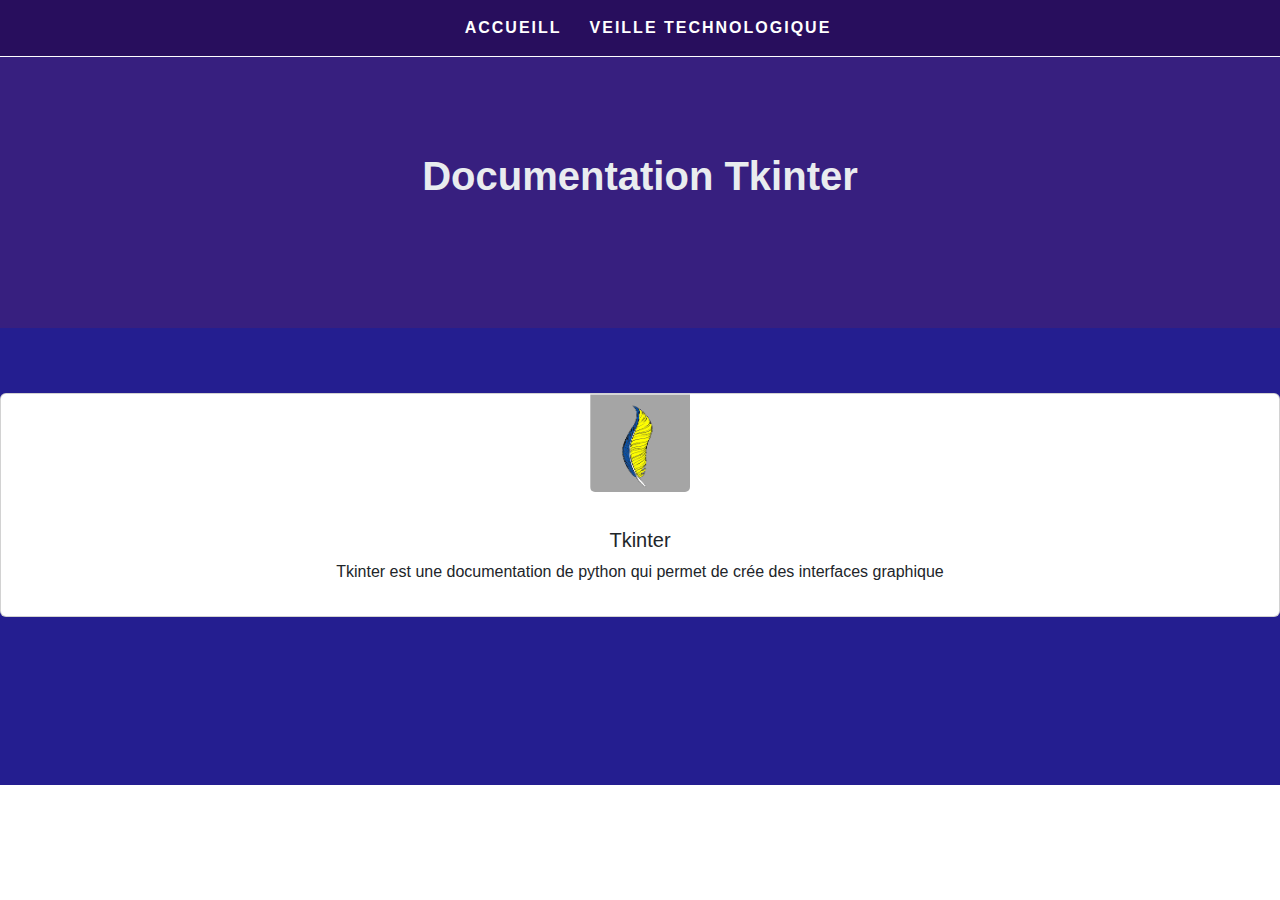
==== VeilleTechnologique.html @ 717443d8 "update VeilleTechnologique.html" ====
<!DOCTYPE html>
<html>
<head>
	<title>PORTFOLIO YASSINE</title>
	<meta charset="utf-8">
	<meta content="width=device-width, initial-scale=1" name="viewport">
	<link href="https://cdn.jsdelivr.net/npm/bootstrap@5.1.3/dist/css/bootstrap.min.css" rel="stylesheet">
	<script src="https://cdn.jsdelivr.net/npm/bootstrap@5.1.3/dist/js/bootstrap.bundle.min.js">
	</script>
	<link href='http://fonts.googleapis.com/css?family=Lato&subset=latin,latin-ext' rel='stylesheet' type='text/css'>
	<link href="css/style.css" rel="stylesheet">
	<script src="js/script.js">
	</script>
</head>
<body class="body" data-bs-spy="scroll" data-bs-target="#mynavbar">
	<nav class="navbar navbar-expand-lg navbar-dark sticky-top" id="mynavbar">
		<div class="container-fluid">
			<a class="navbar-brand" href="#"></a> <button aria-controls="navbarNavAltMarkup" aria-expanded="false" aria-label="Toggle navigation" class="navbar-toggler" data-bs-target="#navbarNavAltMarkup" data-bs-toggle="collapse" type="button"><span class="navbar-toggler-icon"></span></button>
			<div class="collapse navbar-collapse" id="navbarNavAltMarkup">
				<div class="navbar-nav">
					<a class="nav-link" href="index.html">Accueill</a>
					<a class="nav-link" href="VeilleTechnologique.html"> Veille technologique</a>
					
				</div>
			</div>
		</div>
	</nav>
	<section class="container-fluid" id="veilletechno">
		<div class="col-8 col-lg-4 profile-picture"></div>
		<div class="heading">
			<h1 class="h">Documentation Tkinter </h1>
			
		</div>
	</section>
	<section id="Veilletechnologique">
		
		<div class="heading">
			
			<div class="card mb-5">
				<img alt="..." class="card-img-bottom" src="images/tkinter.png">
				<div class="card-body">
					<h5 class="card-title">Tkinter </h5>
					<p class="card-text">Tkinter est une documentation de python qui permet de crée des interfaces graphique </p>
					<p class="card-text"><small class="text-muted"></small></p>
				</div>
			</div>
		
		
</body>
</html>
---- css/style.css ----
/*general*/

.body {
	font-family: sans-serif;
}
.h {
	font-weight: bold;
	color: #e9ecef;
}
.h9 {
	font-weight: bold;
	color: #ececec;
}
section {
	padding: 65px 0 80px 0;
}
section .heading {
	text-align: center;
	padding-bottom: 40px;
}
.divider {
	width: 100px;
	height: 2px;
	background-color: rgb(46, 39, 124);
	margin: 0 auto 20px;
}
#row {
	text-align: center;
}
ul {
	list-style: none;
}
/* Navbar */

.navbar {
	background-color: rgb(40, 14, 93);
	letter-spacing: 2px;
	text-transform: uppercase;
	font-weight: bold;
	border-bottom: 1px solid white;
}
.navbar-nav {
	margin: 0 auto;
	text-align: center;
}
.nav-link {
	color: white !important;
	margin: 0 6px;
}
.nav-link.active, .nav-link:hover {
	background-color: white;
	color: #2caad8 !important;
}
/*Projets*/

#Projets {
	background-color: rgba(34, 82, 114, 0.477);
}
#Veilletechnologique {
	background-color: rgb(36, 30, 144);
}
.card-img-bottom {
	margin: auto;
	margin-bottom: 20px;
}
/*about*/

#about {
	background-color: #1c355b;
	background-image: url("https://images6.alphacoders.com/456/456498.jpg");
	background-image: blur(4px);
}
.profile-picture {
	text-align: center;
	margin: 0px auto 30px;
}

#veilletechno{
	background-color: #371f7f;
}
img {
	max-width: 100px;
	height: auto;
}
#about .heading h1 {
	color: white;
	text-transform: uppercase;
	margin-bottom: 20px;
}
#about .heading h3 {
	margin-bottom: 20px;
}
.heading1 {
	text-align: center;
	margin-bottom: 20px;
	color: rgb(46, 39, 124);
}
.button1 {
	font-weight: bold;
	color: white;
	text-transform: uppercase;
	border: 1px solid white;
	padding: 18px 50px;
	display: inline-block;
	border-radius: 3px;
	text-decoration: none;
	margin-top: 20px;
	transition: all 0.3s ease-in 0s;
	background-color: black;
}
.button1:hover {
	background: white;
	color: #d82c2e;
}
section .heading h2 {
	text-transform: uppercase;
}
#skilss .heading1 h2 {
	color: red;
}
.progress {
	height: 45px;
	margin: 30px 20px;
}
.progress last-child {
	margin-bottom: 0px;
}
.progress-bar {
	background-color: rgb(46, 39, 124);
}
/* EXPERIENCE*/

#experience {
	background-color: rgb(46, 39, 124);
}
#experience .heading h2 {
	color: white;
}
.divider.white {
	background-color: white;
}
.timeline {
	padding: 30px 10px;
	position: relative;
}
.timeline:before {
	content: " ";
	top: 0;
	bottom: 0;
	position: absolute;
	width: 5px;
	background-color: #333;
	left: 50%;
	margin-left: -2.5px;
}
.timeline>li {
	margin-bottom: 20px;
	position: relative;
}
.timeline>li:before, .timeline>li:after {
	content: " ";
	display: table;
}
.timeline>li:after {
	clear: both;
}
.timeline li .timeline-badge {
	color: #d82c2e;
	width: 50px;
	line-height: 50px;
	font-size: 20px;
	text-align: center;
	position: absolute;
	top: 16px;
	left: 50px;
	margin-left: 563px;
	background-color: #ddd;
	border-radius: 50%;
}
.timeline-panel-container {
	width: 50%;
	float: left;
}
.timeline-panel-container-inverted {
	width: 50%;
	float: right;
}
.timeline-panel {
	width: 90%;
	float: right;
	margin-right: 40px;
	border: 1px solid #d4d4d4;
	border-radius: 7px;
	padding: 20px 25px;
	position: relative;
	box-shadow: 0 1px 6px rgba(0.0.0 0.175);
	background-color: #fff;
}
.timeline-panel-container-inverted .timeline-panel {
	float: left;
	margin-left: 40px;
}
.timeline-panel:after {
	position: absolute;
	top: 27px;
	right: -14px;
	display: inline-block;
	border-top: 14px solid transparent;
	border-left: 14px solid #fff;
	border-right: 0 solid #fff;
	border-bottom: 14px solid transparent;
	content: " ";
}
.timeline-panel-container-inverted .timeline-panel:after {
	border-left-width: 0;
	border-right-width: 14px;
	left: -14px;
	right: auto;
}
.timeline-heading h3 {
	margin-top: 5px;
	font-size: 20px;
}
.timeline-heading h4 {
	color: rgb(46, 39, 124);
}
/* EDIC*/

#education .heading1 h2 {
	color: rgb(46, 39, 124);
	margin: 15px 0px;
}
#CONTAINEREDUC {
	margin-left: 1000px;
}
.education-block {
	width: 90%;
	margin: 0 auto;
	text-align: center;
	padding: 30px;
	background: #e9ecef;
	border-radius: 5px;
	border: 1px solid #ccc;
	margin-bottom: 20px;
	margin-left: 50px;
}
.education-block h5 {
	color: #888;
	font-size: 15px;
	margin-bottom: 15px;
}
.education-block h3 {
	color: rgb(46, 39, 124);
	margin: 15px 0px;
}
.education-block span {
	font-size: 35px;
}
/*footer*/

footer {
	background-color: rgb(40, 14, 93);
	padding: 20px 0 40px;
}
.m {
	color: white;
}
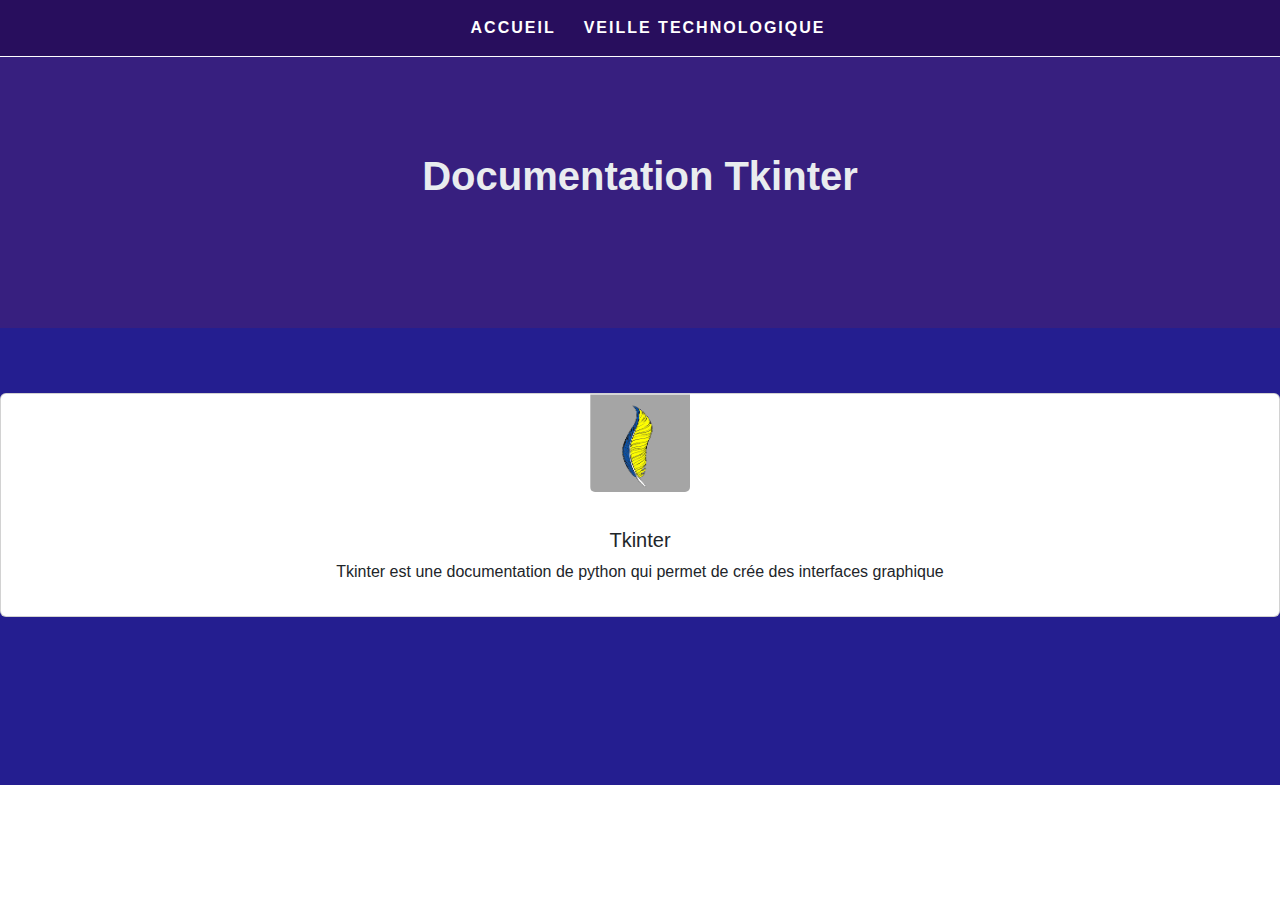
==== commit 0b501cd6: "Update VeilleTechnologique.html" ====
--- a/VeilleTechnologique.html
+++ b/VeilleTechnologique.html
@@ -18,7 +18,7 @@
 			<a class="navbar-brand" href="#"></a> <button aria-controls="navbarNavAltMarkup" aria-expanded="false" aria-label="Toggle navigation" class="navbar-toggler" data-bs-target="#navbarNavAltMarkup" data-bs-toggle="collapse" type="button"><span class="navbar-toggler-icon"></span></button>
 			<div class="collapse navbar-collapse" id="navbarNavAltMarkup">
 				<div class="navbar-nav">
-					<a class="nav-link" href="index.html">Accueill</a>
+					<a class="nav-link" href="index.html">Accueil</a>
 					<a class="nav-link" href="VeilleTechnologique.html"> Veille technologique</a>
 					
 				</div>
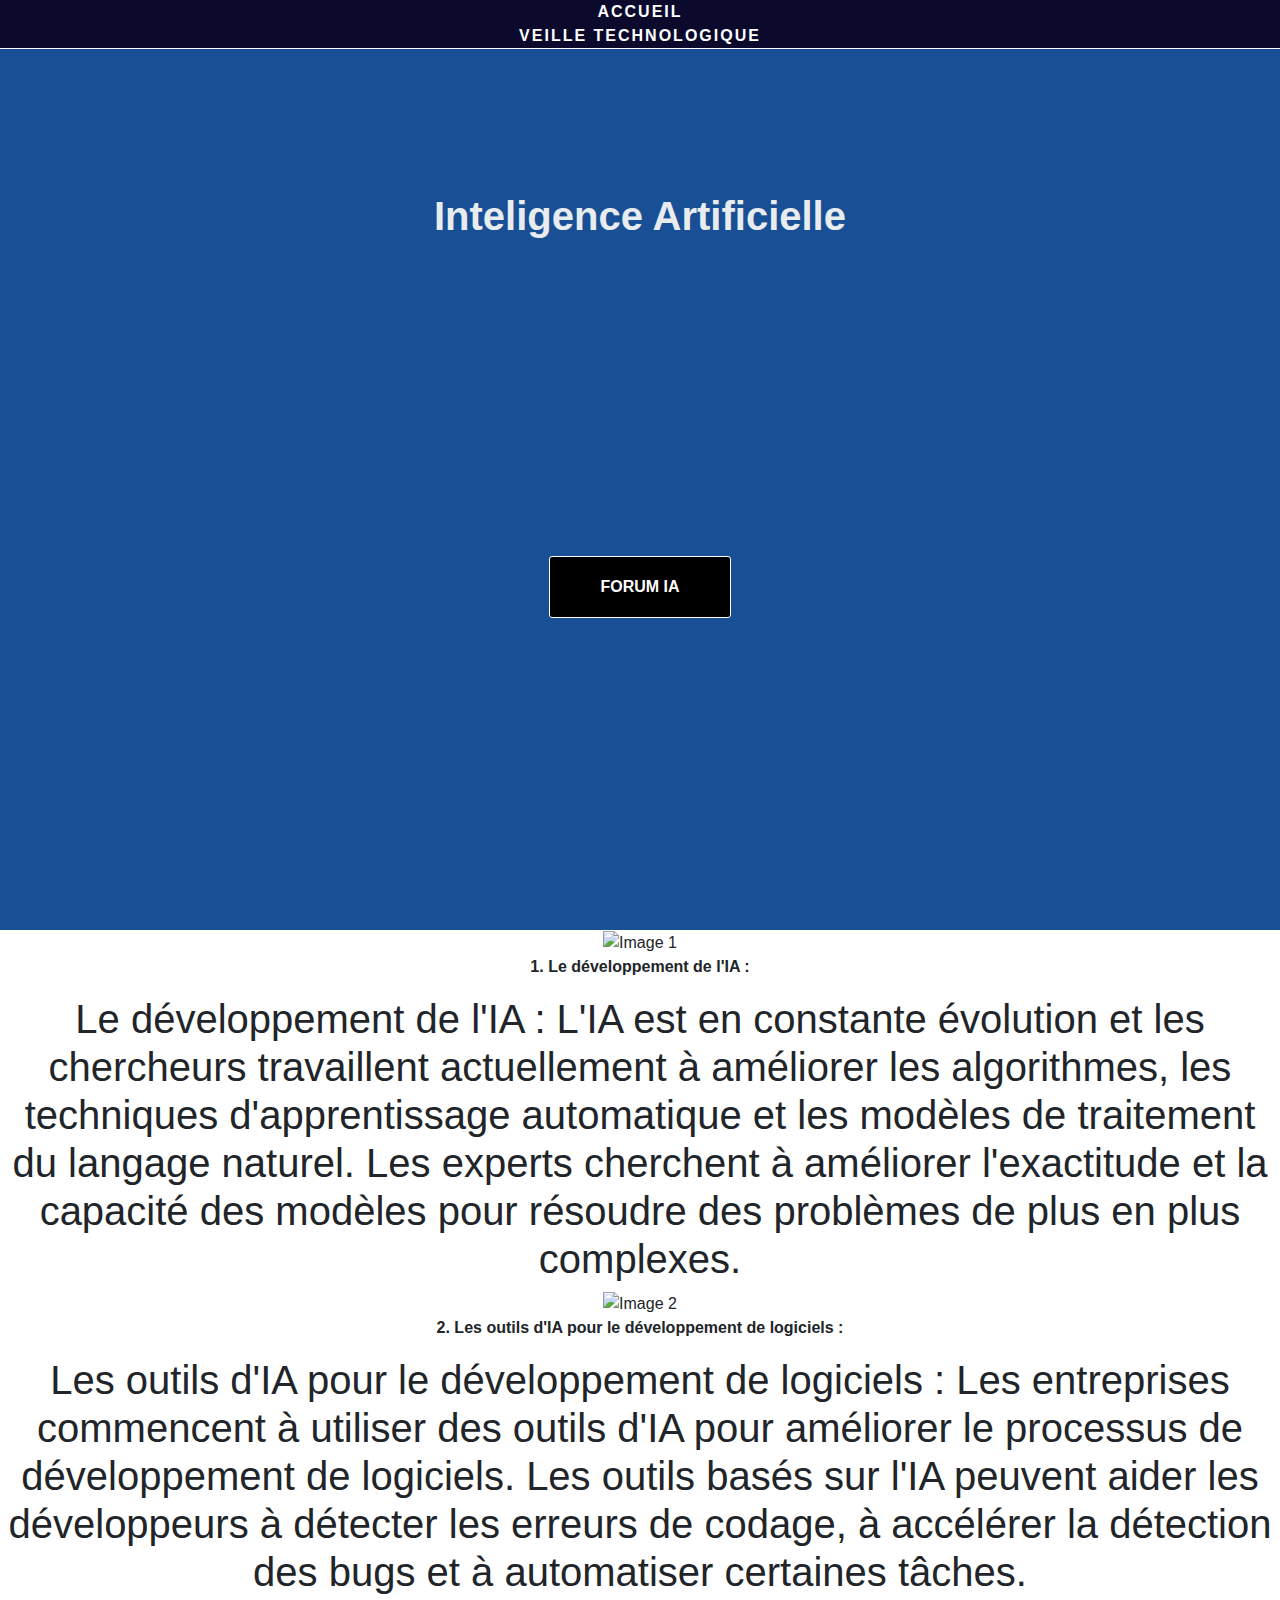
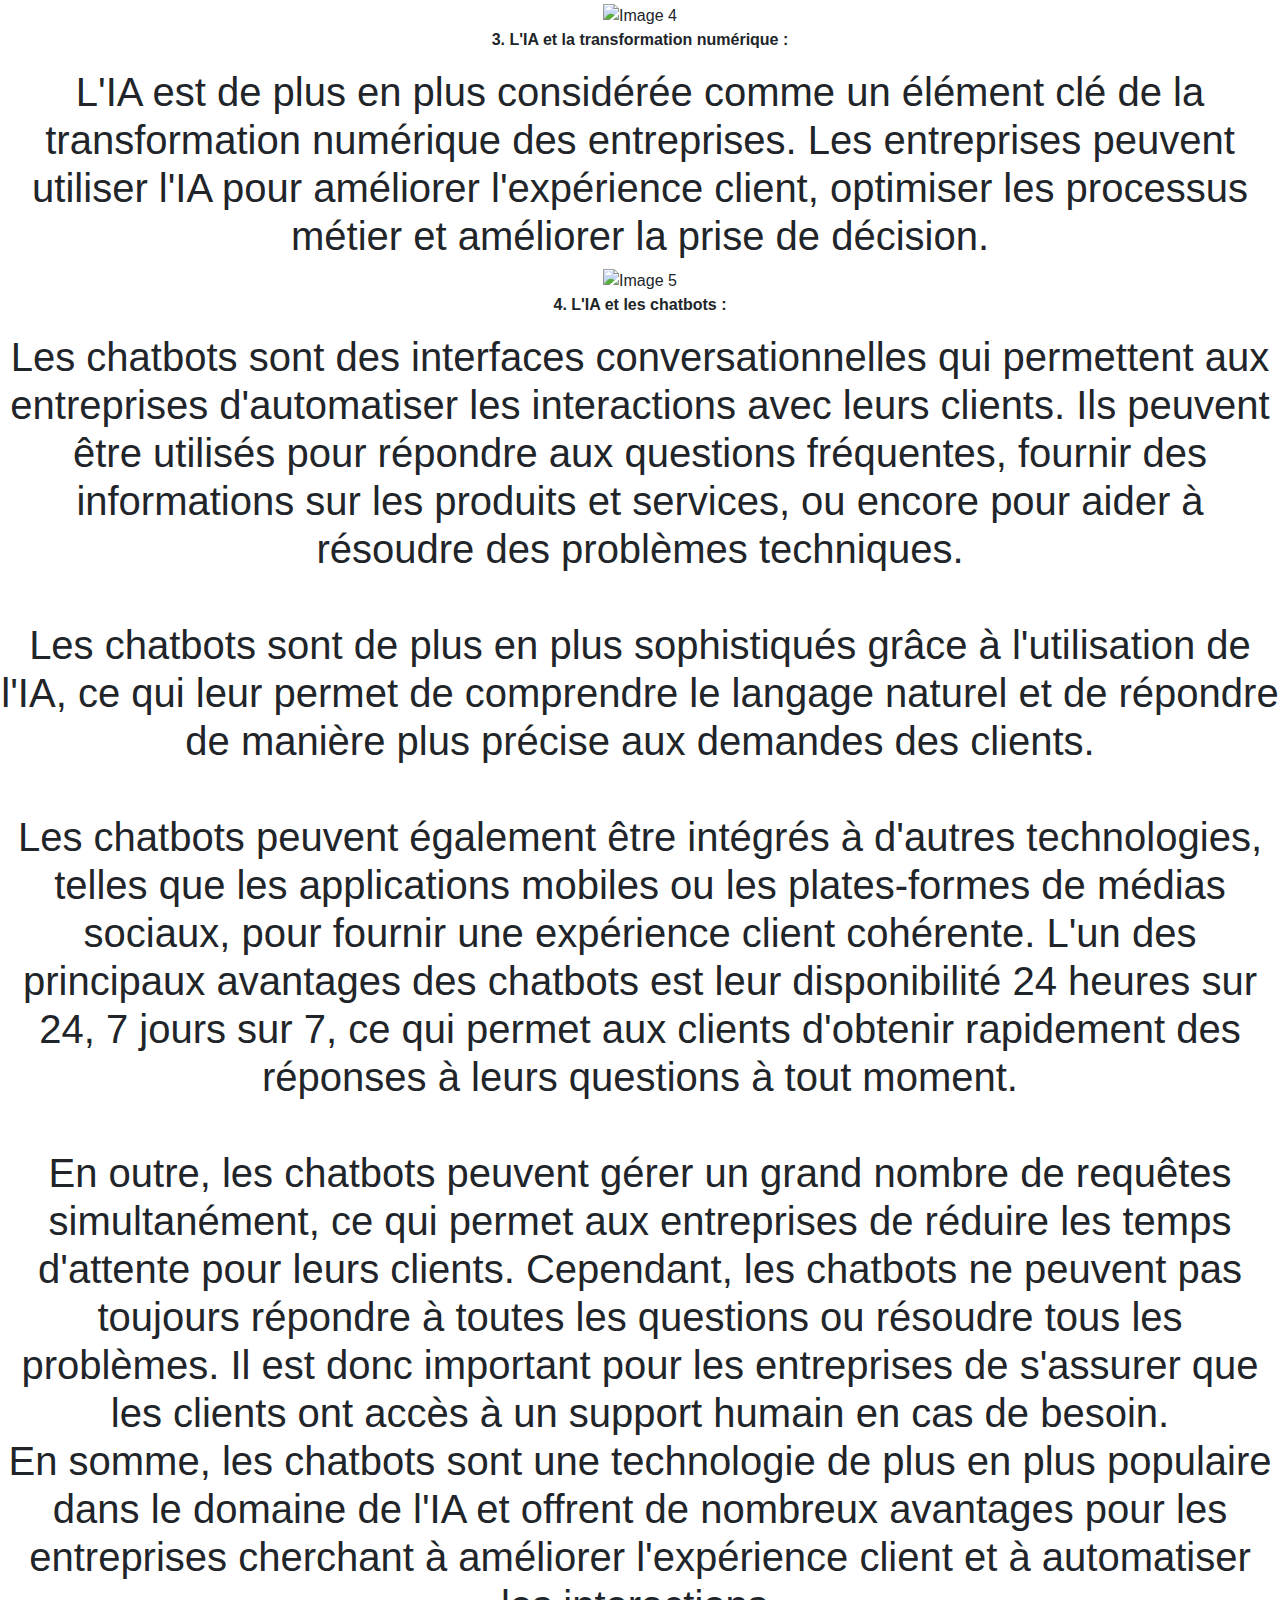
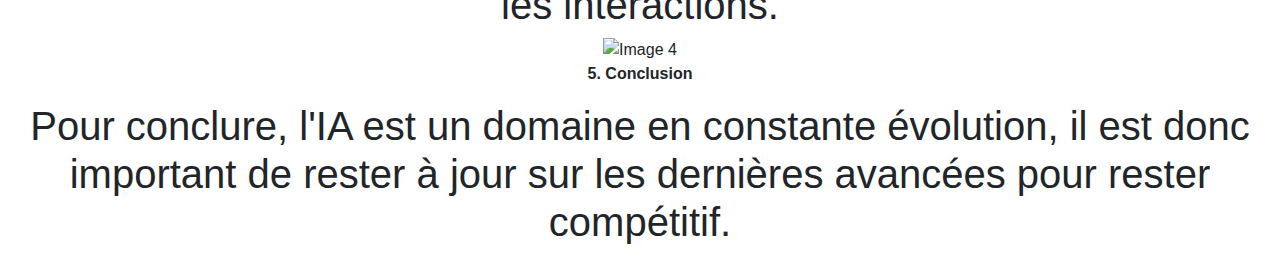
==== commit e8e05e56: "Update VeilleTechnologique.html" ====
--- a/VeilleTechnologique.html
+++ b/VeilleTechnologique.html
@@ -13,38 +13,68 @@
 	</script>
 </head>
 <body class="body" data-bs-spy="scroll" data-bs-target="#mynavbar">
-	<nav class="navbar navbar-expand-lg navbar-dark sticky-top" id="mynavbar">
-		<div class="container-fluid">
-			<a class="navbar-brand" href="#"></a> <button aria-controls="navbarNavAltMarkup" aria-expanded="false" aria-label="Toggle navigation" class="navbar-toggler" data-bs-target="#navbarNavAltMarkup" data-bs-toggle="collapse" type="button"><span class="navbar-toggler-icon"></span></button>
-			<div class="collapse navbar-collapse" id="navbarNavAltMarkup">
-				<div class="navbar-nav">
-					<a class="nav-link" href="index.html">Accueil</a>
-					<a class="nav-link" href="VeilleTechnologique.html"> Veille technologique</a>
-					
-				</div>
-			</div>
+	<nav class="navbarveille" id="mynavbar">
+		<div class="navbar-veille">
+			<a class="nav-link" href="index.html">Accueil</a> <a class="nav-link" href="VeilleTechnologique.html">Veille technologique</a>
 		</div>
 	</nav>
-	<section class="container-fluid" id="veilletechno">
-		<div class="col-8 col-lg-4 profile-picture"></div>
+	<section class="container-fluid" id="veilleimage">
+		<div class="col-8 col-lg-4 profile-picture"><img class="rounded-circle" src=""></div><br>
 		<div class="heading">
-			<h1 class="h">Documentation Tkinter </h1>
-			
-		</div>
+			<h1 class="h">Inteligence Artificielle</h1>
+			<h3 class="h9"></h3><br>
+			<br>
+			<br>
+			<br>
+			<br>
+			<br>
+			<br>
+			<br>
+			<br>
+			<br>
+			<br>
+			<br>
+			<a class=" button1" href="https://www.netapp.com/fr/artificial-intelligence/what-is-artificial-intelligence/#:~:text=L'intelligence%20artificielle%20(IA),agir%20comme%20des%20%C3%AAtres%20humains">Forum IA</a>
+		</div><br>
+		<br>
+		<br>
+		<br>
+		<br>
+		<br>
+		<br>
+		<br>
 	</section>
-	<section id="Veilletechnologique">
-		
-		<div class="heading">
-			
-			<div class="card mb-5">
-				<img alt="..." class="card-img-bottom" src="images/tkinter.png">
-				<div class="card-body">
-					<h5 class="card-title">Tkinter </h5>
-					<p class="card-text">Tkinter est une documentation de python qui permet de crée des interfaces graphique </p>
-					<p class="card-text"><small class="text-muted"></small></p>
-				</div>
-			</div>
-		
-		
+	<div style="text-align:center;">
+		<img alt="Image 1" src="images/dev.jpg" style="width: 100%;">
+		<p class="TITRE">1. Le développement de l'IA :</p>
+		<h1 class="dev">Le développement de l'IA : L'IA est en constante évolution et les chercheurs travaillent actuellement à améliorer les algorithmes, les techniques d'apprentissage automatique et les modèles de traitement du langage naturel. Les experts cherchent à améliorer l'exactitude et la capacité des modèles pour résoudre des problèmes de plus en plus complexes.</h1>
+	</div>
+	<div style="text-align:center;">
+		<img alt="Image 2" src="images/IA2.jpg" style="width:100%;">
+		<p class="TITRE">2. Les outils d'IA pour le développement de logiciels :</p>
+		<h1 class="dev">Les outils d'IA pour le développement de logiciels : Les entreprises commencent à utiliser des outils d'IA pour améliorer le processus de développement de logiciels. Les outils basés sur l'IA peuvent aider les développeurs à détecter les erreurs de codage, à accélérer la détection des bugs et à automatiser certaines tâches.</h1>
+	</div>
+	<div style="text-align:center;">
+		<img alt="Image 4" src="images/IA5.jpg" style="width:50%;">
+		<p class="TITRE">3. L'IA et la transformation numérique :</p>
+		<h1 class="dev">L'IA est de plus en plus considérée comme un élément clé de la transformation numérique des entreprises. Les entreprises peuvent utiliser l'IA pour améliorer l'expérience client, optimiser les processus métier et améliorer la prise de décision.</h1>
+	</div>
+	<div style="text-align:center;">
+		<img alt="Image 5" src="images/IA4.png" style="width:50%;">
+		<p class="TITRE">4. L'IA et les chatbots :</p>
+		<h1 class="dev">Les chatbots sont des interfaces conversationnelles qui permettent aux entreprises d'automatiser les interactions avec leurs clients. Ils peuvent être utilisés pour répondre aux questions fréquentes, fournir des informations sur les produits et services, ou encore pour aider à résoudre des problèmes techniques.<br>
+		<br>
+		Les chatbots sont de plus en plus sophistiqués grâce à l'utilisation de l'IA, ce qui leur permet de comprendre le langage naturel et de répondre de manière plus précise aux demandes des clients.<br>
+		<br>
+		Les chatbots peuvent également être intégrés à d'autres technologies, telles que les applications mobiles ou les plates-formes de médias sociaux, pour fournir une expérience client cohérente. L'un des principaux avantages des chatbots est leur disponibilité 24 heures sur 24, 7 jours sur 7, ce qui permet aux clients d'obtenir rapidement des réponses à leurs questions à tout moment.<br>
+		<br>
+		En outre, les chatbots peuvent gérer un grand nombre de requêtes simultanément, ce qui permet aux entreprises de réduire les temps d'attente pour leurs clients. Cependant, les chatbots ne peuvent pas toujours répondre à toutes les questions ou résoudre tous les problèmes. Il est donc important pour les entreprises de s'assurer que les clients ont accès à un support humain en cas de besoin.<br>
+		En somme, les chatbots sont une technologie de plus en plus populaire dans le domaine de l'IA et offrent de nombreux avantages pour les entreprises cherchant à améliorer l'expérience client et à automatiser les interactions.</h1>
+	</div>
+	<div style="text-align:center;">
+		<img alt="Image 4" src="images/IA6.jpg" style="width:50%;">
+		<p class="TITRE">5. Conclusion</p>
+		<h1 class="dev">Pour conclure, l'IA est un domaine en constante évolution, il est donc important de rester à jour sur les dernières avancées pour rester compétitif.</h1>
+	</div>
 </body>
 </html>
--- a/css/style.css
+++ b/css/style.css
@@ -32,8 +32,22 @@
 }
 /* Navbar */
 
+.navbarveille {
+	background-color: #0B0A2C;
+	letter-spacing: 2px;
+	text-transform: uppercase;
+	font-weight: bold;
+	border-bottom: 1px solid white;
+	text-align: center;
+	margin: 0 6px;
+	margin: 0 auto;
+}
+.veilletexte {
+	background-color: #16CDF6;
+	font-weight: bold;
+}
 .navbar {
-	background-color: rgb(40, 14, 93);
+	background-color: #7142DD;
 	letter-spacing: 2px;
 	text-transform: uppercase;
 	font-weight: bold;
@@ -56,8 +70,10 @@
 #Projets {
 	background-color: rgba(34, 82, 114, 0.477);
 }
+/*Veille technolo
 #Veilletechnologique {
-	background-color: rgb(36, 30, 144);
+	background-image: url("");
+	
 }
 .card-img-bottom {
 	margin: auto;
@@ -67,16 +83,38 @@
 
 #about {
 	background-color: #1c355b;
-	background-image: url("https://images6.alphacoders.com/456/456498.jpg");
+	background-image: url("https://images8.alphacoders.com/123/1239331.jpg");
+	filter: blur(0px);
+}
+
+.profile-picture{
+	filter: blur(15px);
+}
+
+.background-image {
+	backdrop-filter: blur(10px);
+}
+.TITRE {
+	font-weight: bold;
+}
+.dev {
+	border-radius: 10px;
+}
+#veilleimage {
+	background-color: #184f95;
+	background-image: url("https://static.vecteezy.com/ti/vecteur-libre/p3/4627583-hud-metaverse-by-virtual-data-with-artificial-intelligence-analyst-of-future-technology-vectoriel.jpg");
+}
+.profile-picture {
+	text-align: center;
+	margin: 0px auto 30px;
+}
+#container-fluid {
+	background-image: url("https://images8.alphacoders.com/123/1239331.jpg");
 	background-image: blur(4px);
 }
-.profile-picture {
-	text-align: center;
-	margin: 0px auto 30px;
-}
-
-#veilletechno{
-	background-color: #371f7f;
+#veilletechno {
+	background-image: url("https://images8.alphacoders.com/123/1239331.jpg");
+	background-image: blur(4px);
 }
 img {
 	max-width: 100px;
@@ -112,6 +150,10 @@
 	background: white;
 	color: #d82c2e;
 }
+.btn btn primary {
+	background-color: rgb(40, 14, 93);
+	;
+}
 section .heading h2 {
 	text-transform: uppercase;
 }
@@ -126,12 +168,12 @@
 	margin-bottom: 0px;
 }
 .progress-bar {
-	background-color: rgb(46, 39, 124);
+	background-color: #7142DD;
 }
 /* EXPERIENCE*/
 
 #experience {
-	background-color: rgb(46, 39, 124);
+	background-color: #7142DD;
 }
 #experience .heading h2 {
 	color: white;
@@ -259,9 +301,9 @@
 /*footer*/
 
 footer {
-	background-color: rgb(40, 14, 93);
+	background-color: #7142DD;
 	padding: 20px 0 40px;
 }
 .m {
 	color: white;
-}+}
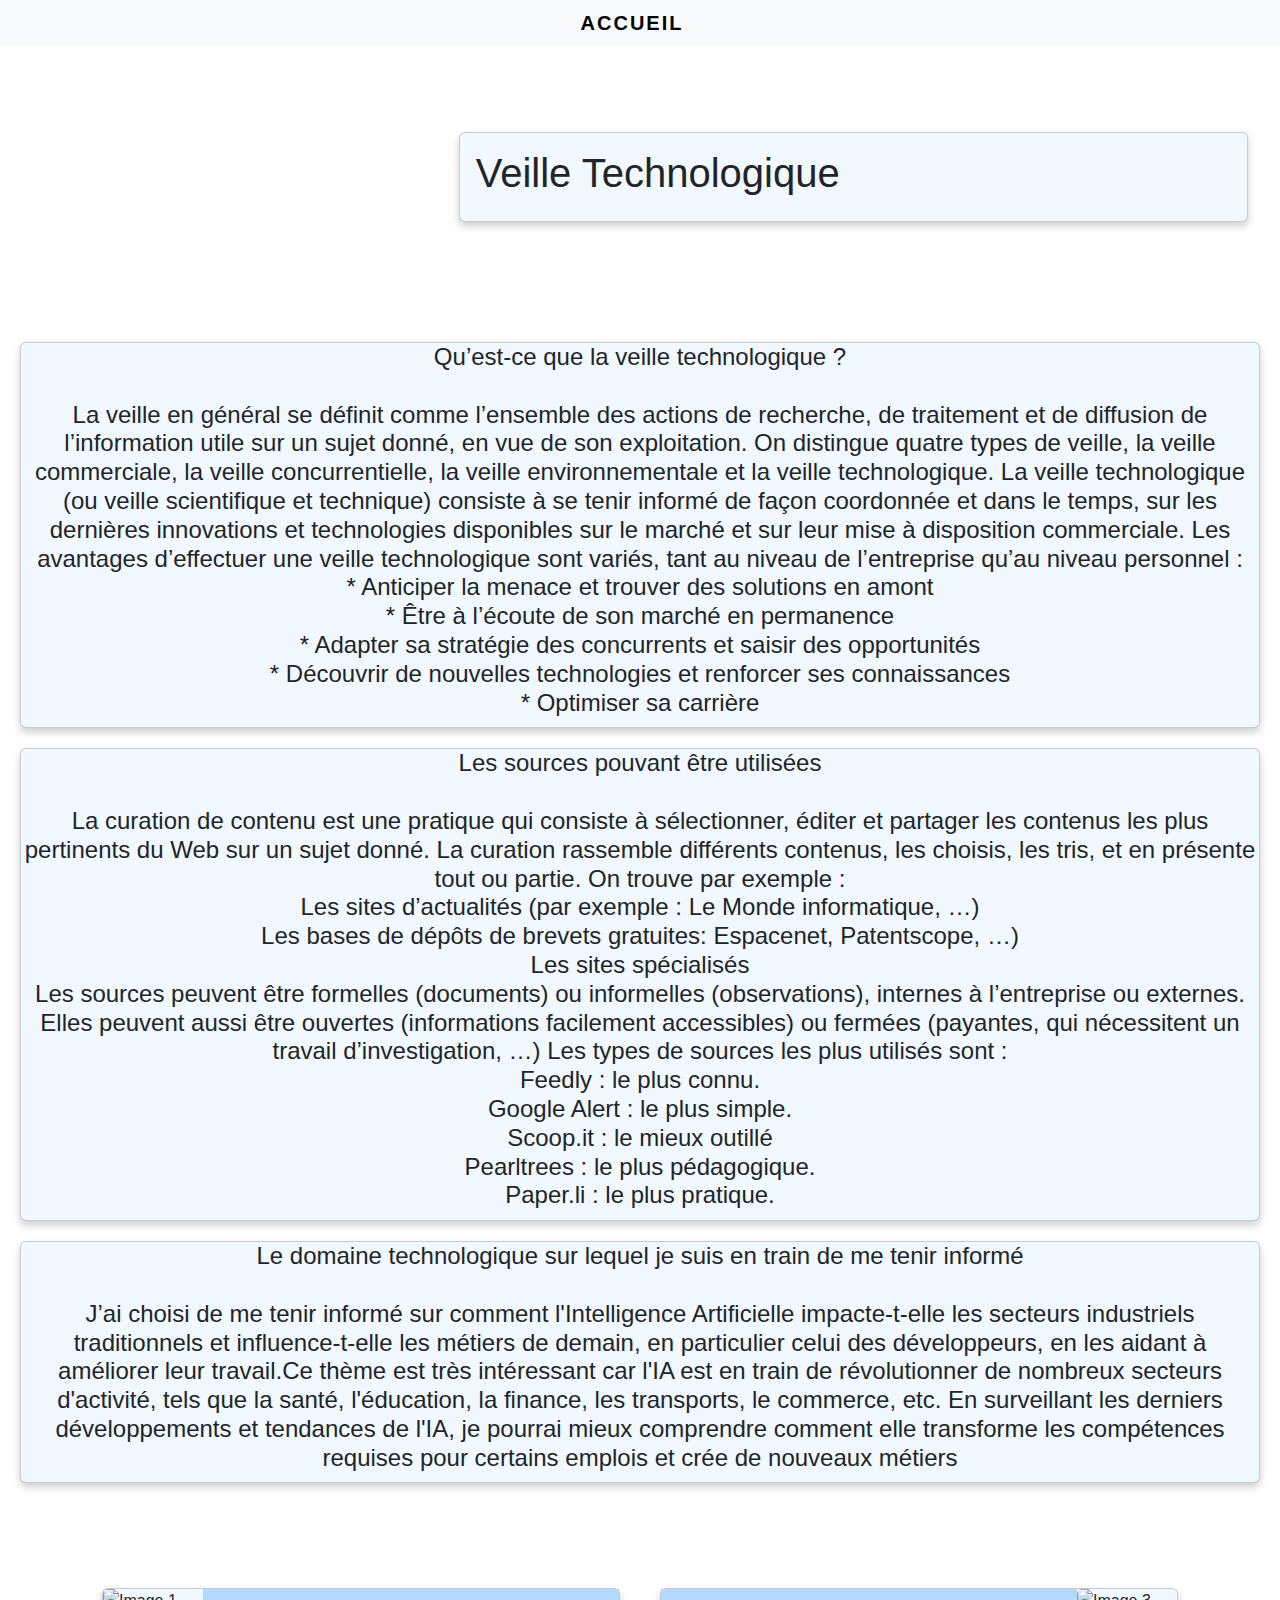
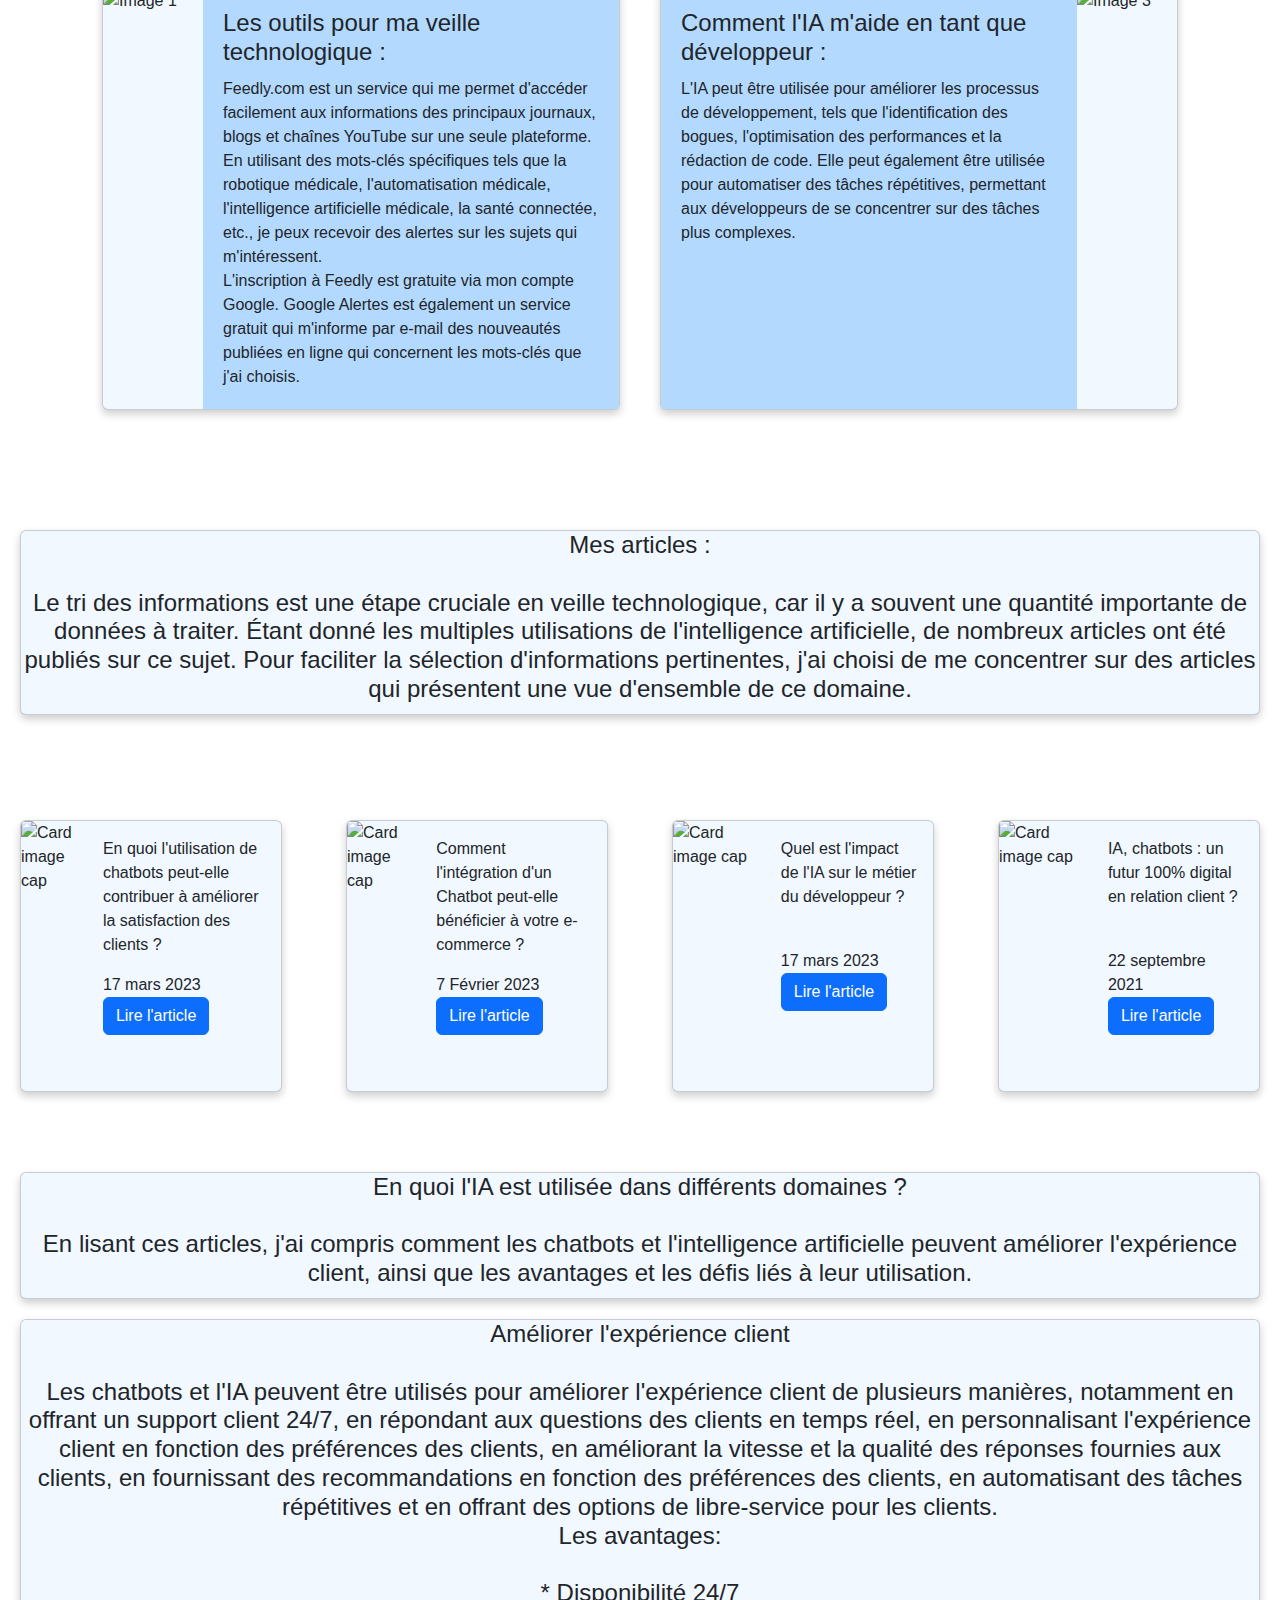
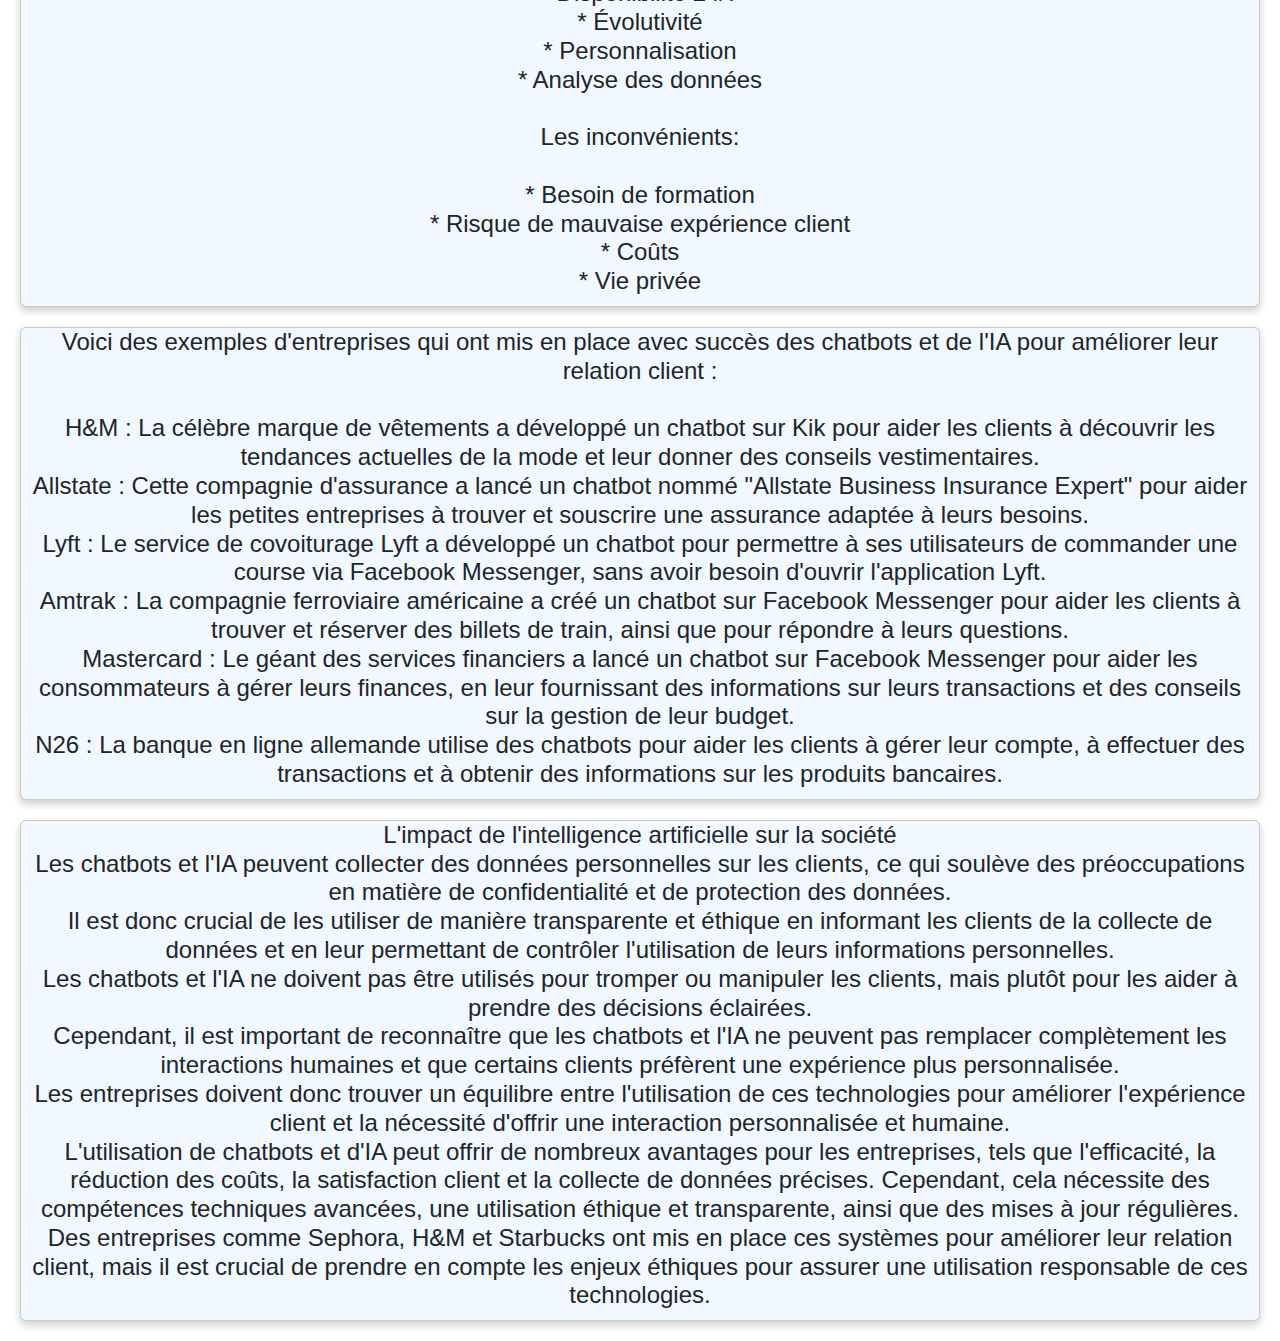
==== commit f3dd0e10: "Update VeilleTechnologique.html" ====
--- a/VeilleTechnologique.html
+++ b/VeilleTechnologique.html
@@ -1,80 +1,309 @@
 <!DOCTYPE html>
 <html>
-<head>
-	<title>PORTFOLIO YASSINE</title>
-	<meta charset="utf-8">
-	<meta content="width=device-width, initial-scale=1" name="viewport">
-	<link href="https://cdn.jsdelivr.net/npm/bootstrap@5.1.3/dist/css/bootstrap.min.css" rel="stylesheet">
-	<script src="https://cdn.jsdelivr.net/npm/bootstrap@5.1.3/dist/js/bootstrap.bundle.min.js">
-	</script>
-	<link href='http://fonts.googleapis.com/css?family=Lato&subset=latin,latin-ext' rel='stylesheet' type='text/css'>
-	<link href="css/style.css" rel="stylesheet">
-	<script src="js/script.js">
-	</script>
-</head>
-<body class="body" data-bs-spy="scroll" data-bs-target="#mynavbar">
-	<nav class="navbarveille" id="mynavbar">
-		<div class="navbar-veille">
-			<a class="nav-link" href="index.html">Accueil</a> <a class="nav-link" href="VeilleTechnologique.html">Veille technologique</a>
-		</div>
-	</nav>
-	<section class="container-fluid" id="veilleimage">
-		<div class="col-8 col-lg-4 profile-picture"><img class="rounded-circle" src=""></div><br>
-		<div class="heading">
-			<h1 class="h">Inteligence Artificielle</h1>
-			<h3 class="h9"></h3><br>
+   <head>
+      <title>PORTFOLIO YASSINE</title>
+      <meta charset="utf-8">
+      <meta content="width=device-width, initial-scale=1" name="viewport">
+      <link href="https://cdn.jsdelivr.net/npm/bootstrap@5.1.3/dist/css/bootstrap.min.css" rel="stylesheet">
+      <script src="https://cdn.jsdelivr.net/npm/bootstrap@5.1.3/dist/js/bootstrap.bundle.min.js"></script>
+      <link href='http://fonts.googleapis.com/css?family=Lato&subset=latin,latin-ext' rel='stylesheet' type='text/css'>
+      <link href="css/style.css" rel="stylesheet">
+      <script src="js/script.js"></script>
+   </head>
+   <body class="body" data-bs-spy="scroll" data-bs-target="#mynavbar">
+      <nav class="navbar navbar-expand-lg navbar-light bg-light" id="mynavbar">
+         <div class="container-fluid">
+            
+            <button class="navbar-toggler" type="button" data-bs-toggle="collapse" data-bs-target="#navbarNav" aria-controls="navbarNav" aria-expanded="false" aria-label="Toggle navigation">
+            <span class="navbar-toggler-icon"></span>
+            </button>
+            <div class="collapse navbar-collapse" id="navbarNav">
+               <ul class="navbar-nav">
+                  <li class="nav-item">
+					 <a class="navbar-brand" href="index.html">Accueil</a>
+                   
+                  </li>
+               </ul>
+            </div>
+         </div>
+      </nav>
+      <section class="container-fluid" style="background-image: url('https://www.euractiv.fr/wp-content/uploads/sites/3/2022/09/shutterstock_2070783284.jpg	');">
+		<!-- contenu de la section -->
+	  
+         <div class="row">
+            <div class="col-12 col-md-6 col-lg-4">
+               
+            </div>
+            <div class="col-12 col-md-6 col-lg-8">
+               <div class="card">
+                  <div class="card-body">
+                     <h1 class="h1">Veille Technologique</h1>
+                     <h3 class="h3"></h3>
+                    <!-- <a class="btn btn-primary" href="https://www.netapp.com/fr/artificial-intelligence/what-is-artificial-intelligence/#:~:text=L'intelligence%20artificielle%20(IA),agir%20comme%20des%20%C3%AAtres%20humains">Forum IA</a> -->
+                  </div>
+               </div>
+            </div>
+         </div>
+      </section>
+	  <style>
+		.card-container {
+		  display: flex;
+		  flex-wrap: wrap;
+		  justify-content: center;
+		  align-items: stretch;
+		}
+		
+		.card {
+		  flex: 1 1 350px;
+		  margin: 20px;
+		  background-color: #f1f8ff;
+		  box-shadow: 0 4px 8px 0 rgba(0, 0, 0, 0.2);
+		}
+		
+		.card:nth-child(odd) {
+		  flex-direction: row;
+		}
+		
+		.card:nth-child(even) {
+		  flex-direction: row-reverse;
+		}
+		
+		.card-img {
+		  flex: 1 1 50%;
+		  height: 100%;
+		}
+		
+		.card-content {
+		  flex: 1 1 50%;
+		  padding: 20px;
+		}
+		
+		.card-title {
+		  font-size: 24px;
+		  margin-bottom: 10px;
+		}
+		
+		.card-text {
+		  font-size: 16px;
+		  line-height: 1.5;
+		}
+		</style>
+
+	<div class="card">
+	
+	  <h5 class="card-title" style="text-align: center;">Qu’est-ce que la veille technologique ? <br> <br>
+
+		La veille en général se définit comme l’ensemble des actions de recherche, de traitement et de diffusion de l’information utile sur un sujet donné, en vue de son exploitation. On distingue quatre types de veille, la veille commerciale, la veille concurrentielle, la veille environnementale et la veille technologique. La veille technologique (ou veille scientifique et technique) consiste à se tenir informé de façon coordonnée et dans le temps, sur les dernières innovations et technologies disponibles sur le marché et sur leur mise à disposition commerciale. Les avantages d’effectuer une veille technologique sont variés, tant au niveau de l’entreprise qu’au niveau personnel : <br>
+		
+			* Anticiper la menace et trouver des solutions en amont<br>
+			* Être à l’écoute de son marché en permanence<br>
+			* Adapter sa stratégie des concurrents et saisir des opportunités<br>
+			* Découvrir de nouvelles technologies et renforcer ses connaissances<br>
+			* 	Optimiser sa carrière
+		</h5>
+	  
+	</div>
+
+	<div class="card">
+	
+		<h5 class="card-title" style="text-align: center;">	Les sources pouvant être utilisées <br> <br>
+  
+		
+
+			La curation de contenu est une pratique qui consiste à sélectionner, éditer et partager les contenus les plus pertinents du Web sur un sujet donné. La curation rassemble différents contenus, les choisis, les tris, et en présente tout ou partie. On trouve par exemple :
+			
+				<br>Les sites d’actualités (par exemple : Le Monde informatique, …)<br>
+				Les bases de dépôts de brevets gratuites: Espacenet, Patentscope, …)<br>
+				Les sites spécialisés<br>
+			
+			Les sources peuvent être formelles (documents) ou informelles (observations), internes à l’entreprise ou externes. Elles peuvent aussi être ouvertes (informations facilement accessibles) ou fermées (payantes, qui nécessitent un travail d’investigation, …) Les types de sources les plus utilisés sont :
 			<br>
-			<br>
-			<br>
-			<br>
-			<br>
-			<br>
-			<br>
-			<br>
-			<br>
-			<br>
-			<br>
-			<a class=" button1" href="https://www.netapp.com/fr/artificial-intelligence/what-is-artificial-intelligence/#:~:text=L'intelligence%20artificielle%20(IA),agir%20comme%20des%20%C3%AAtres%20humains">Forum IA</a>
-		</div><br>
-		<br>
-		<br>
-		<br>
-		<br>
-		<br>
-		<br>
-		<br>
-	</section>
-	<div style="text-align:center;">
-		<img alt="Image 1" src="images/dev.jpg" style="width: 100%;">
-		<p class="TITRE">1. Le développement de l'IA :</p>
-		<h1 class="dev">Le développement de l'IA : L'IA est en constante évolution et les chercheurs travaillent actuellement à améliorer les algorithmes, les techniques d'apprentissage automatique et les modèles de traitement du langage naturel. Les experts cherchent à améliorer l'exactitude et la capacité des modèles pour résoudre des problèmes de plus en plus complexes.</h1>
-	</div>
-	<div style="text-align:center;">
-		<img alt="Image 2" src="images/IA2.jpg" style="width:100%;">
-		<p class="TITRE">2. Les outils d'IA pour le développement de logiciels :</p>
-		<h1 class="dev">Les outils d'IA pour le développement de logiciels : Les entreprises commencent à utiliser des outils d'IA pour améliorer le processus de développement de logiciels. Les outils basés sur l'IA peuvent aider les développeurs à détecter les erreurs de codage, à accélérer la détection des bugs et à automatiser certaines tâches.</h1>
-	</div>
-	<div style="text-align:center;">
-		<img alt="Image 4" src="images/IA5.jpg" style="width:50%;">
-		<p class="TITRE">3. L'IA et la transformation numérique :</p>
-		<h1 class="dev">L'IA est de plus en plus considérée comme un élément clé de la transformation numérique des entreprises. Les entreprises peuvent utiliser l'IA pour améliorer l'expérience client, optimiser les processus métier et améliorer la prise de décision.</h1>
-	</div>
-	<div style="text-align:center;">
-		<img alt="Image 5" src="images/IA4.png" style="width:50%;">
-		<p class="TITRE">4. L'IA et les chatbots :</p>
-		<h1 class="dev">Les chatbots sont des interfaces conversationnelles qui permettent aux entreprises d'automatiser les interactions avec leurs clients. Ils peuvent être utilisés pour répondre aux questions fréquentes, fournir des informations sur les produits et services, ou encore pour aider à résoudre des problèmes techniques.<br>
-		<br>
-		Les chatbots sont de plus en plus sophistiqués grâce à l'utilisation de l'IA, ce qui leur permet de comprendre le langage naturel et de répondre de manière plus précise aux demandes des clients.<br>
-		<br>
-		Les chatbots peuvent également être intégrés à d'autres technologies, telles que les applications mobiles ou les plates-formes de médias sociaux, pour fournir une expérience client cohérente. L'un des principaux avantages des chatbots est leur disponibilité 24 heures sur 24, 7 jours sur 7, ce qui permet aux clients d'obtenir rapidement des réponses à leurs questions à tout moment.<br>
-		<br>
-		En outre, les chatbots peuvent gérer un grand nombre de requêtes simultanément, ce qui permet aux entreprises de réduire les temps d'attente pour leurs clients. Cependant, les chatbots ne peuvent pas toujours répondre à toutes les questions ou résoudre tous les problèmes. Il est donc important pour les entreprises de s'assurer que les clients ont accès à un support humain en cas de besoin.<br>
-		En somme, les chatbots sont une technologie de plus en plus populaire dans le domaine de l'IA et offrent de nombreux avantages pour les entreprises cherchant à améliorer l'expérience client et à automatiser les interactions.</h1>
-	</div>
-	<div style="text-align:center;">
-		<img alt="Image 4" src="images/IA6.jpg" style="width:50%;">
-		<p class="TITRE">5. Conclusion</p>
-		<h1 class="dev">Pour conclure, l'IA est un domaine en constante évolution, il est donc important de rester à jour sur les dernières avancées pour rester compétitif.</h1>
-	</div>
-</body>
-</html>
+				Feedly : le plus connu.<br>
+				Google Alert : le plus simple.<br>
+				Scoop.it : le mieux outillé<br>
+				Pearltrees : le plus pédagogique.<br>
+				Paper.li : le plus pratique.
+			
+		  </h5>
+		
+	  </div>
+
+	  <div class="card">
+	
+		<h5 class="card-title" style="text-align: center;">	 Le domaine technologique sur lequel je suis en train de me tenir informé <br> <br>
+  
+		
+
+			J’ai choisi de me tenir informé sur comment l'Intelligence Artificielle impacte-t-elle les secteurs industriels traditionnels et influence-t-elle les métiers de demain, en particulier celui des développeurs, en les aidant à améliorer leur travail.Ce thème est très intéressant car l'IA est en train de révolutionner de nombreux secteurs d'activité, tels que la santé, l'éducation, la finance, les transports, le commerce, etc. En surveillant les derniers développements et tendances de l'IA, je pourrai mieux comprendre comment elle transforme les compétences requises pour certains emplois et crée de nouveaux métiers
+		  </h5>
+		
+	  </div>
+
+	
+		
+		<section class="container" id="dev">
+
+		  <div class="card-container">
+			<div class="card">
+			  <img class="card-img" src="https://yop.l-frii.com/wp-content/uploads/2023/03/Sans-titre-5-1-1024x683.jpg" alt="Image 1">
+			  <div class="card-content" style="background-color: #b3d9ff">
+				<h5 class="card-title">Les outils pour ma veille technologique :</h5>
+				<p class="card-text">
+					Feedly.com est un service qui me permet d'accéder facilement aux informations des principaux journaux, blogs et chaînes YouTube sur une seule plateforme. <br>En utilisant des mots-clés spécifiques tels que la robotique médicale, l'automatisation médicale, l'intelligence artificielle médicale, la santé connectée, etc., je peux recevoir des alertes sur les sujets qui m'intéressent. <br>L'inscription à Feedly est gratuite via mon compte Google. Google Alertes est également un service gratuit qui m'informe par e-mail des nouveautés publiées en ligne qui concernent les mots-clés que j'ai choisis.
+				</p>
+			  </div>
+			</div>
+
+		
+		
+			
+		
+			<div class="card">
+				<img class="card-img" src="https://www.emlv.fr/wordpress/wp-content/uploads/2019/08/veille_strategique-1280x720.jpg" alt="Image 3" style="width: 80%;">
+				<div class="card-content" style="background-color: #b3d9ff">
+				  <h5 class="card-title">Comment l'IA m'aide en tant que développeur :</h5>
+				  <p class="card-text">L'IA peut être utilisée pour améliorer les processus de développement, tels que l'identification des bogues, l'optimisation des performances et la rédaction de code. Elle peut également être utilisée pour automatiser des tâches répétitives, permettant aux développeurs de se concentrer sur des tâches plus complexes.</p>
+				</div>
+			</div>
+		
+			</section>
+		
+			<div class="card">
+	
+				<h5 class="card-title" style="text-align: center;">	Mes articles : <br> <br>
+		  
+				
+		
+					Le tri des informations est une étape cruciale en veille technologique, car il y a souvent une quantité importante de données à traiter. Étant donné les multiples utilisations de l'intelligence artificielle, de nombreux articles ont été publiés sur ce sujet. Pour faciliter la sélection d'informations pertinentes, j'ai choisi de me concentrer sur des articles qui présentent une vue d'ensemble de ce domaine.
+				
+			  </div>
+			  <section>
+				<div class="d-flex justify-content-center">
+					<div class="row">
+					  <div class="col-md-3">
+						<div class="card h-100">
+						  <img class="card-img-top" src="https://www.aezion.com/wp-content/uploads/2020/06/AI-Bots-1000x675-1.jpg" alt="Card image cap">
+						  <div class="card-body">
+							<p class="card-text">En quoi l'utilisation de chatbots peut-elle contribuer à améliorer la satisfaction des clients ?</p>
+							<a>17 mars 2023</a><br>
+							<a href="https://www.processmaker.com/fr/blog/how-chatbots-improve-customer-experience/" class="btn btn-primary">Lire l'article</a>
+						  </div>
+						</div>
+					  </div>
+					  <div class="col-md-3">
+						<div class="card h-100">
+						  <img class="card-img-top" src="https://itsocial.fr/wp-content/uploads/2020/03/iStock-981506980.jpg" alt="Card image cap">
+						  <div class="card-body">
+							<p class="card-text">Comment l'intégration d'un Chatbot peut-elle bénéficier à votre e-commerce ? </p>
+							<a>7 Février 2023</a> <br> 
+							<a href="https://www.cm.com/fr-fr/blog/ecommerce-chatbot-integrations/" class="btn btn-primary">Lire l'article</a>
+						  </div>
+						</div>
+					  </div>
+					  <div class="col-md-3">
+						<div class="card h-100">
+						  <img class="card-img-top" src="https://www.tresfacile.net/wp-content/uploads/2023/03/AI-ML.png" alt="Card image cap">
+						  <div class="card-body">
+							<p class="card-text">Quel est l'impact de l'IA sur le métier du développeur ?</p>
+							<br><a>17 mars 2023</a><br>
+							<a href="https://www.tresfacile.net/impact-de-lia-sur-le-metier-du-developpeur/" class="btn btn-primary">Lire l'article</a>
+						  </div>
+						</div>
+					  </div>
+					  <div class="col-md-3">
+						<div class="card h-100">
+						  <img class="card-img-top" src="https://res.cloudinary.com/generation/image/upload/w_1150,q_auto,f_auto/france/2020/10/photos-hobby-jIBMSMs4_kA-unsplash.jpg" alt="Card image cap">
+						  <div class="card-body">
+							<p class="card-text">IA, chatbots : un futur 100% digital en relation client ?</p>
+							<br><a> 22 septembre 2021</a><br>
+							<a href="https://www.relationclientmag.fr/Thematique/techno-ux-1256/solutions-2160/Breves/Avec-bots-nouvelle-generation-dynamise-relation-client-363972.htm" class="btn btn-primary">Lire l'article</a>
+						  </div>
+						</div>
+					  </div>
+					</div>
+				  </div>
+				  
+				  
+			  </section>
+
+			  <div class="card">
+	
+				<h5 class="card-title" style="text-align: center;">	En quoi l'IA est utilisée dans différents domaines ? <br> <br>
+		  
+				
+		
+					En lisant ces articles, j'ai compris comment les chatbots et l'intelligence artificielle peuvent améliorer l'expérience client, ainsi que les avantages et les défis liés à leur utilisation.
+				
+			  </div>
+
+			  <div class="card">
+	
+				<h5 class="card-title" style="text-align: center;">	
+					Améliorer l'expérience client <br> <br>
+		  
+				
+					
+
+					Les chatbots et l'IA peuvent être utilisés pour améliorer l'expérience client de plusieurs manières, notamment en offrant un support client 24/7, en répondant aux questions des clients en temps réel, en personnalisant l'expérience client en fonction des préférences des clients, en améliorant la vitesse et la qualité des réponses fournies aux clients, en fournissant des recommandations en fonction des préférences des clients, en automatisant des tâches répétitives et en offrant des options de libre-service pour les clients.
+					<br>Les avantages:<br> <br>
+					
+						* Disponibilité 24/7<br>
+						* Évolutivité<br>
+						* Personnalisation<br>
+						* Analyse des données<br><br>
+					
+					Les inconvénients:<br> <br>
+					
+						* Besoin de formation<br>
+						* Risque de mauvaise expérience client<br>
+						* Coûts<br>
+						* Vie privée<br>
+				
+			  </div>
+
+			  <div class="card">
+	
+				<h5 class="card-title" style="text-align: center;">	
+					Voici des exemples d'entreprises qui ont mis en place avec succès des chatbots et de l'IA pour améliorer leur relation client : <br> <br>
+		  
+				
+					H&M : La célèbre marque de vêtements a développé un chatbot sur Kik pour aider les clients à découvrir les tendances actuelles de la mode et leur donner des conseils vestimentaires.<br>
+Allstate : Cette compagnie d'assurance a lancé un chatbot nommé "Allstate Business Insurance Expert" pour aider les petites entreprises à trouver et souscrire une assurance adaptée à leurs besoins.<br>
+Lyft : Le service de covoiturage Lyft a développé un chatbot pour permettre à ses utilisateurs de commander une course via Facebook Messenger, sans avoir besoin d'ouvrir l'application Lyft.<br>
+Amtrak : La compagnie ferroviaire américaine a créé un chatbot sur Facebook Messenger pour aider les clients à trouver et réserver des billets de train, ainsi que pour répondre à leurs questions.<br>
+Mastercard : Le géant des services financiers a lancé un chatbot sur Facebook Messenger pour aider les consommateurs à gérer leurs finances, en leur fournissant des informations sur leurs transactions et des conseils sur la gestion de leur budget.<br>
+
+N26 : La banque en ligne allemande utilise des chatbots pour aider les clients à gérer leur compte, à effectuer des transactions et à obtenir des informations sur les produits bancaires.
+				
+			  </div>
+
+
+			
+			  <div class="card">
+	
+				<h5 class="card-title" style="text-align: center;">	
+					
+					L'impact de l'intelligence artificielle sur la société <br>
+
+					Les chatbots et l'IA peuvent collecter des données personnelles sur les clients, ce qui soulève des préoccupations en matière de confidentialité et de protection des données.<br> Il est donc crucial de les utiliser de manière transparente et éthique en informant les clients de la collecte de données et en leur permettant de contrôler l'utilisation de leurs informations personnelles.<br> Les chatbots et l'IA ne doivent pas être utilisés pour tromper ou manipuler les clients, mais plutôt pour les aider à prendre des décisions éclairées.<br>
+
+Cependant, il est important de reconnaître que les chatbots et l'IA ne peuvent pas remplacer complètement les interactions humaines et que certains clients préfèrent une expérience plus personnalisée.<br> Les entreprises doivent donc trouver un équilibre entre l'utilisation de ces technologies pour améliorer l'expérience client et la nécessité d'offrir une interaction personnalisée et humaine.<br>
+
+L'utilisation de chatbots et d'IA peut offrir de nombreux avantages pour les entreprises, tels que l'efficacité, la réduction des coûts, la satisfaction client et la collecte de données précises. Cependant, cela nécessite des compétences techniques avancées, une utilisation éthique et transparente, ainsi que des mises à jour régulières. <br>Des entreprises comme Sephora, H&M et Starbucks ont mis en place ces systèmes pour améliorer leur relation client, mais il est crucial de prendre en compte les enjeux éthiques pour assurer une utilisation responsable de ces technologies.
+				
+			  </div>
+
+
+		
+
+		
+			
+
+			  
+
+			  
+			
+
+			 
+
+		    
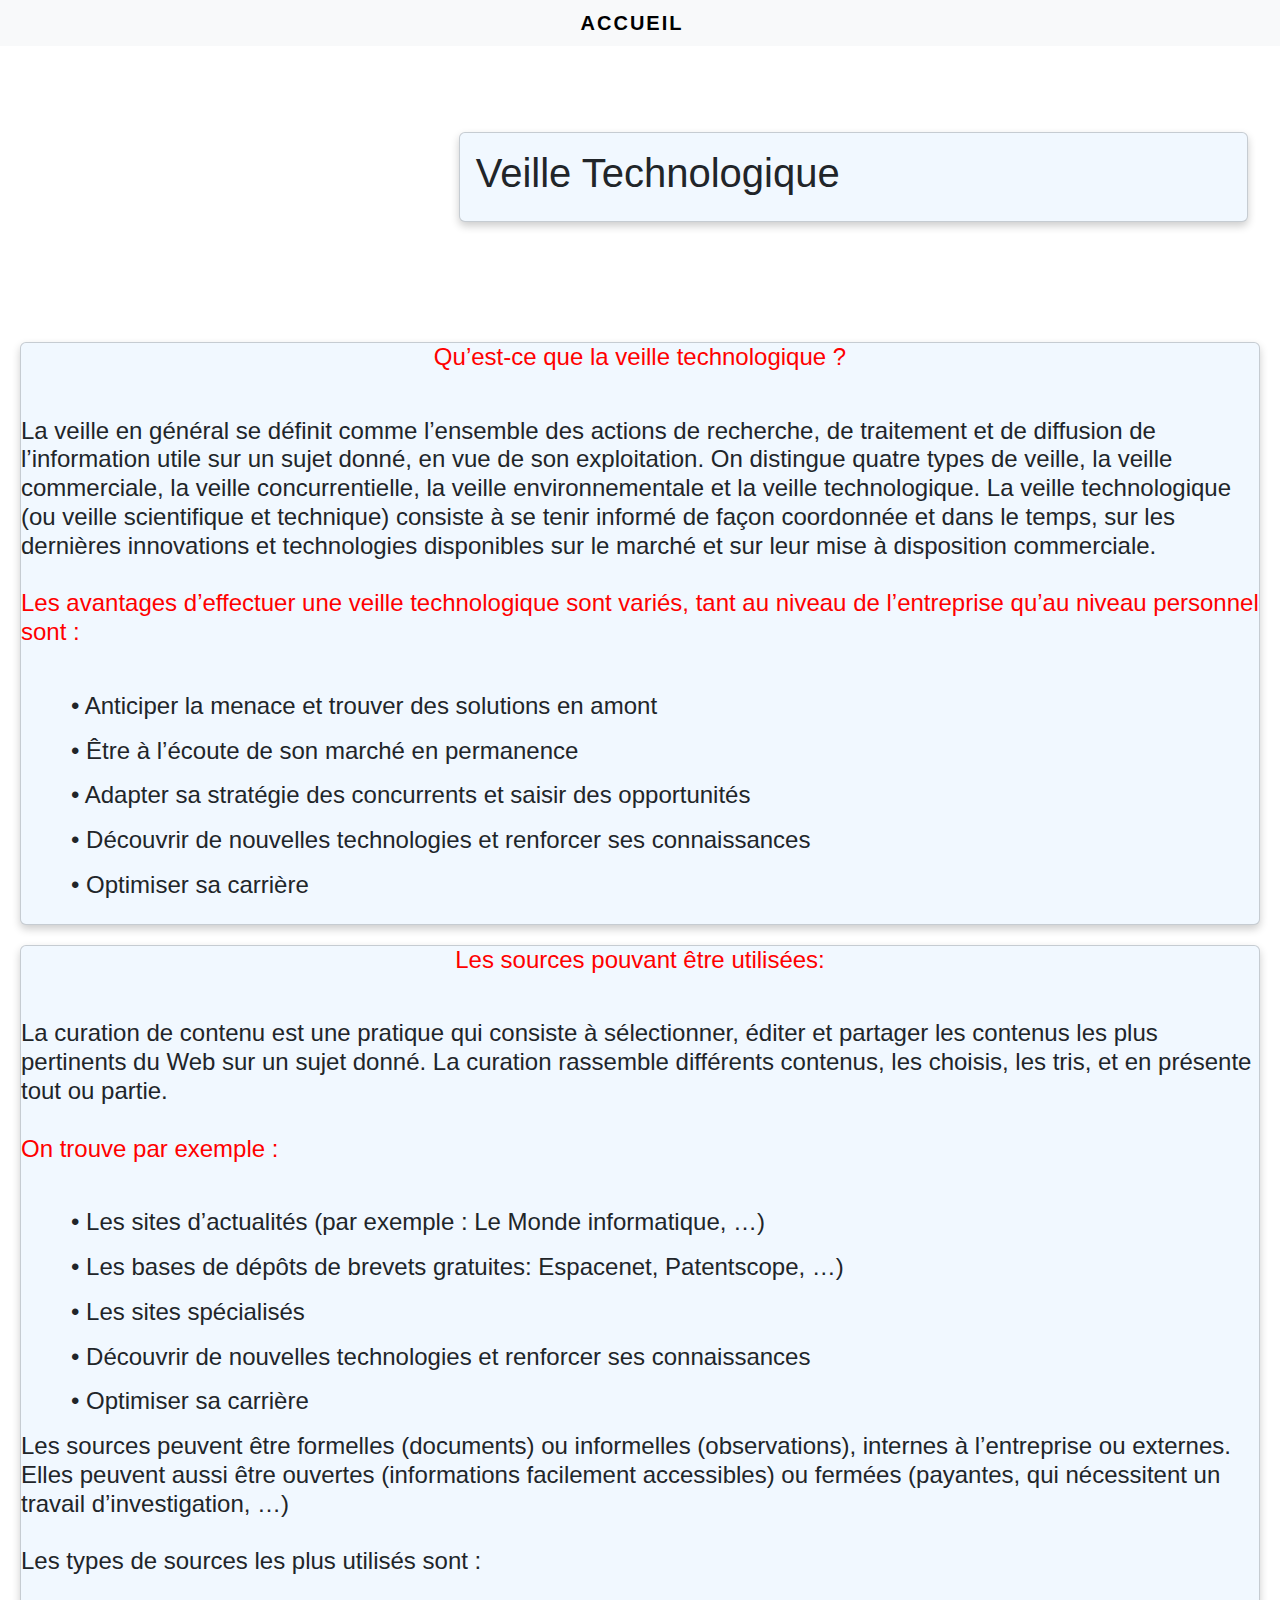
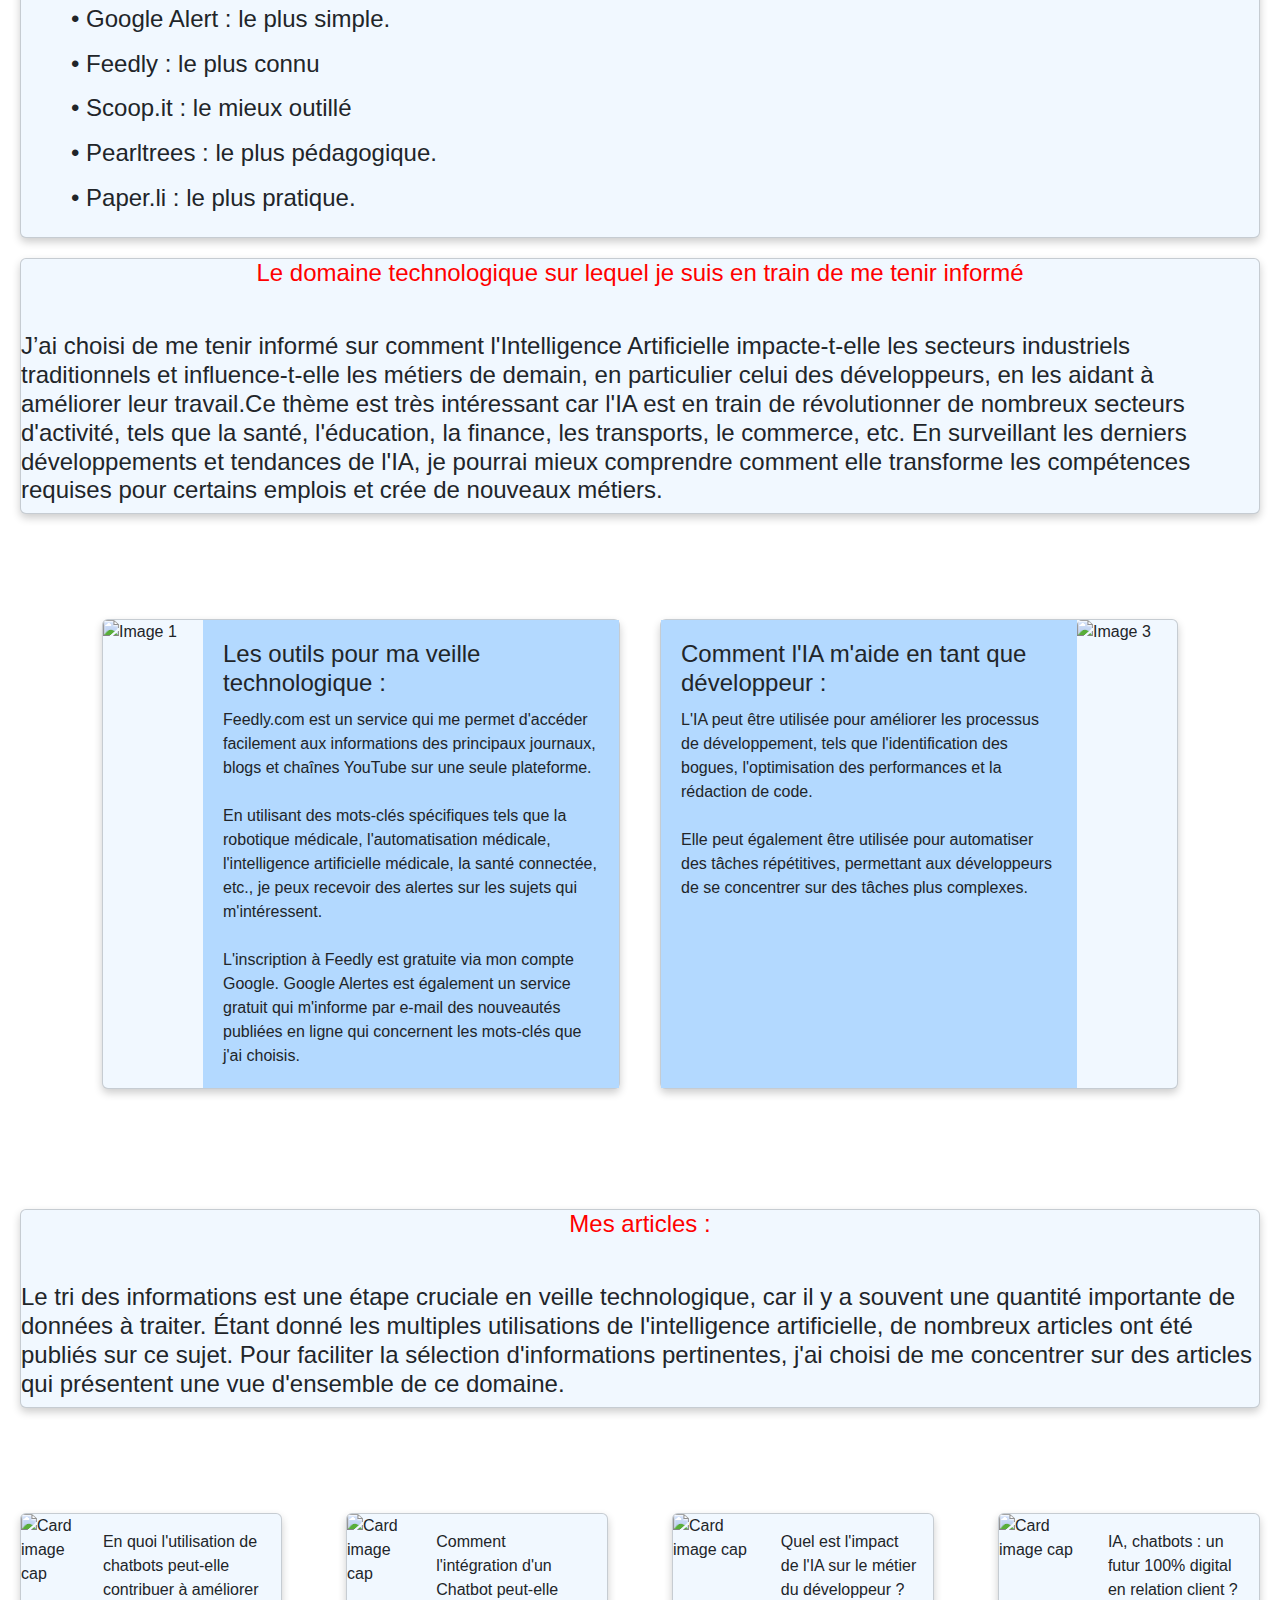
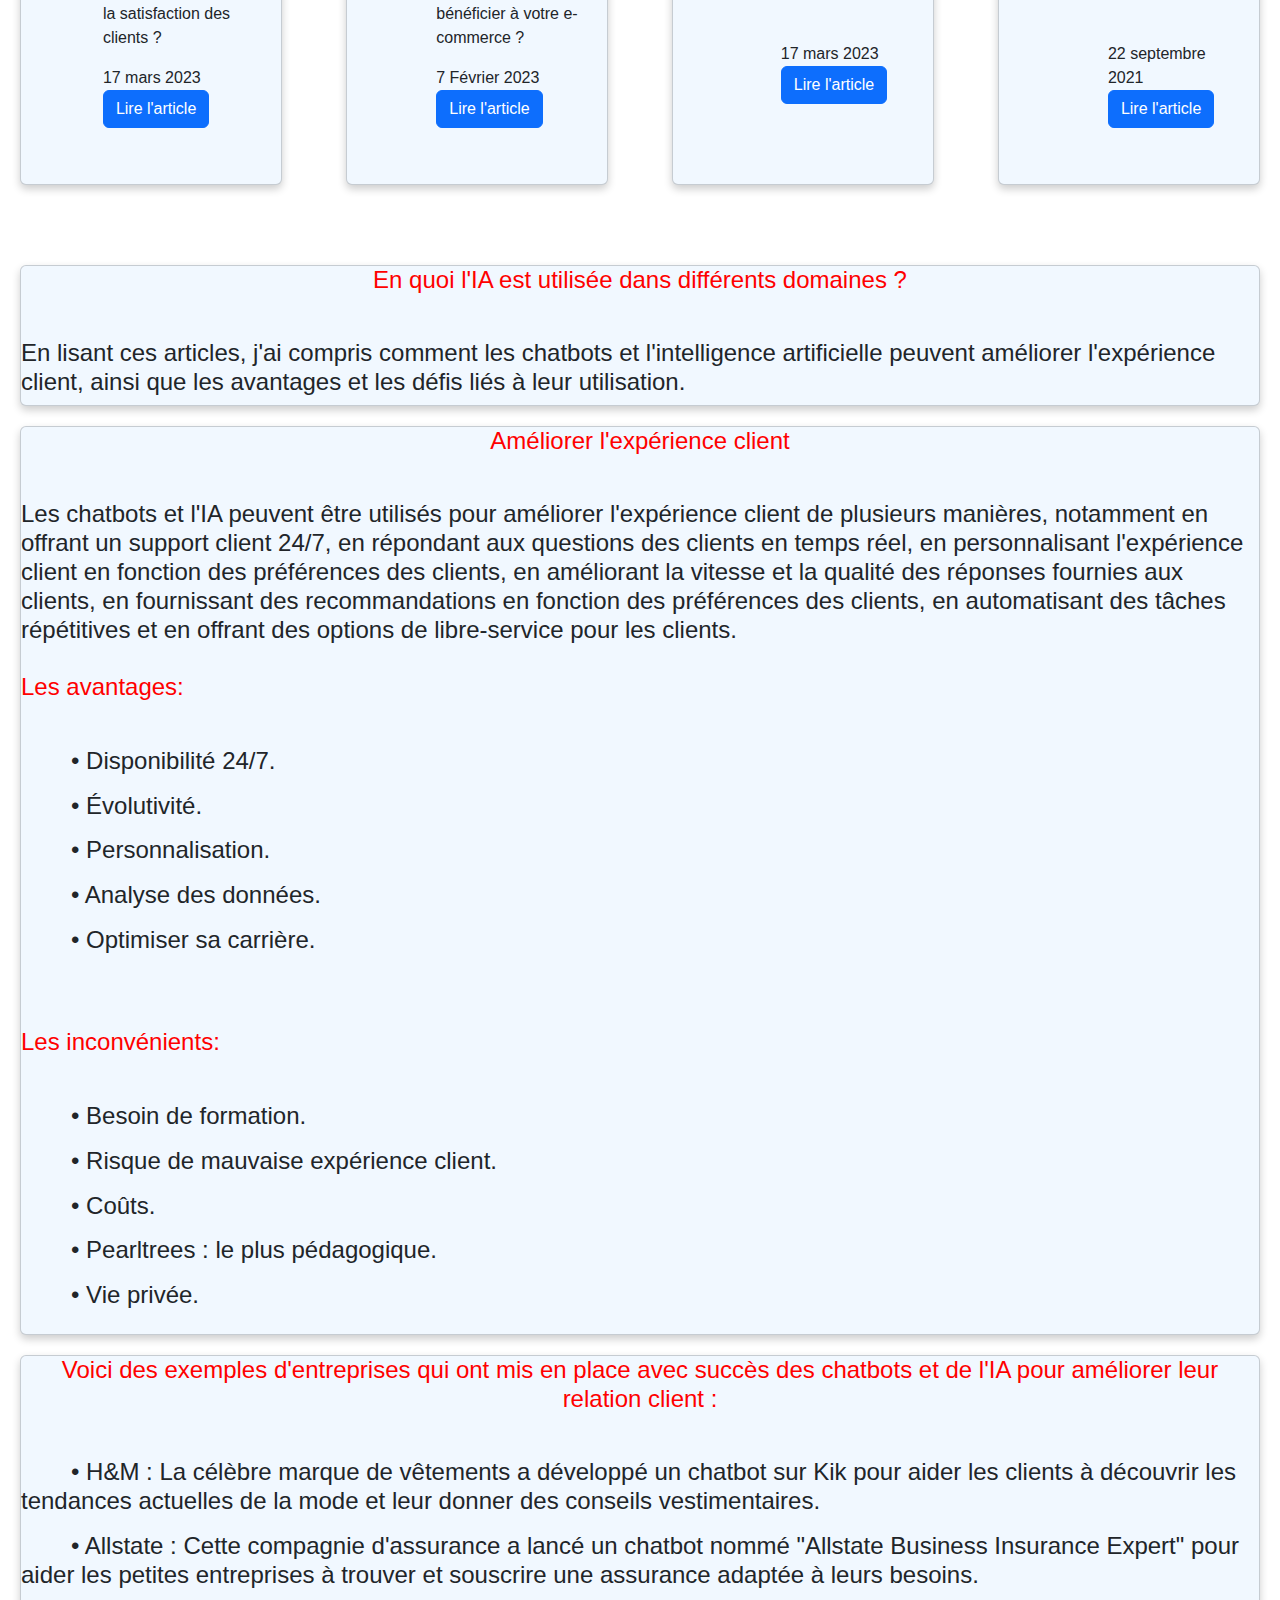
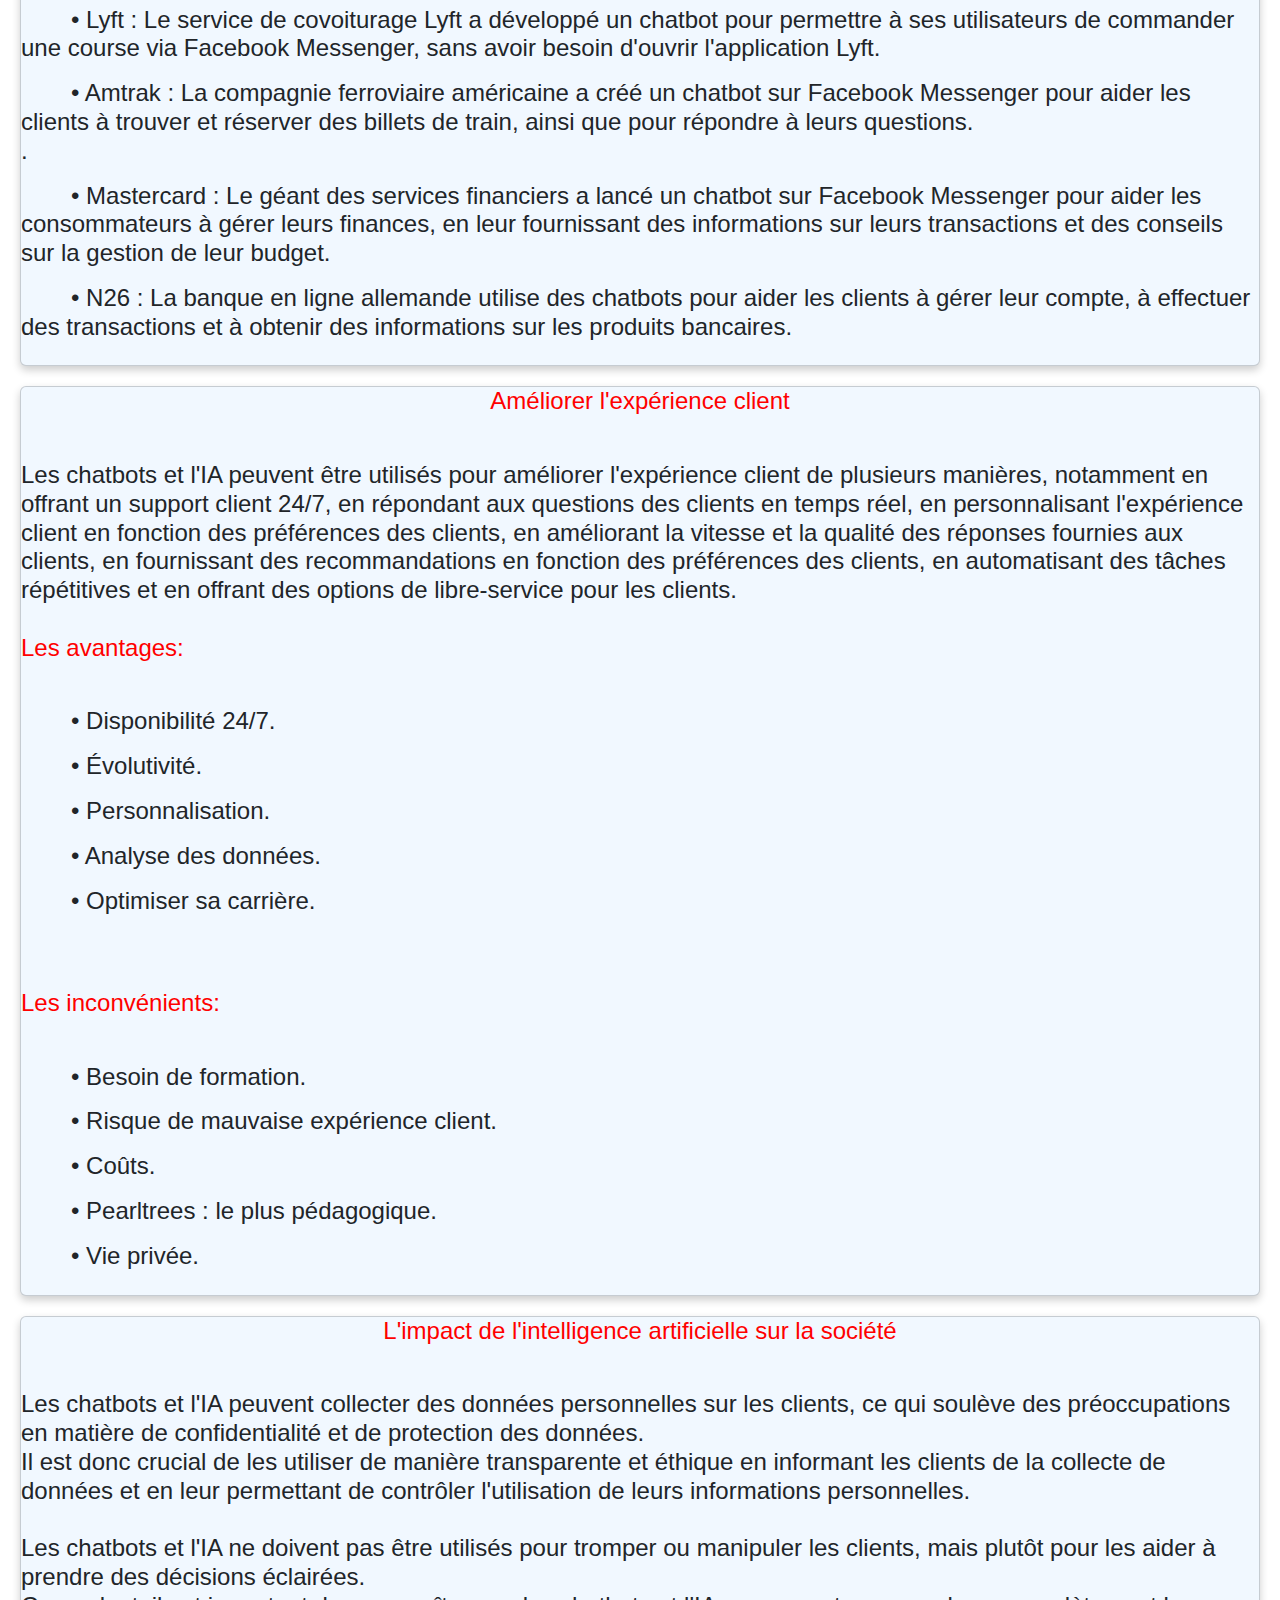
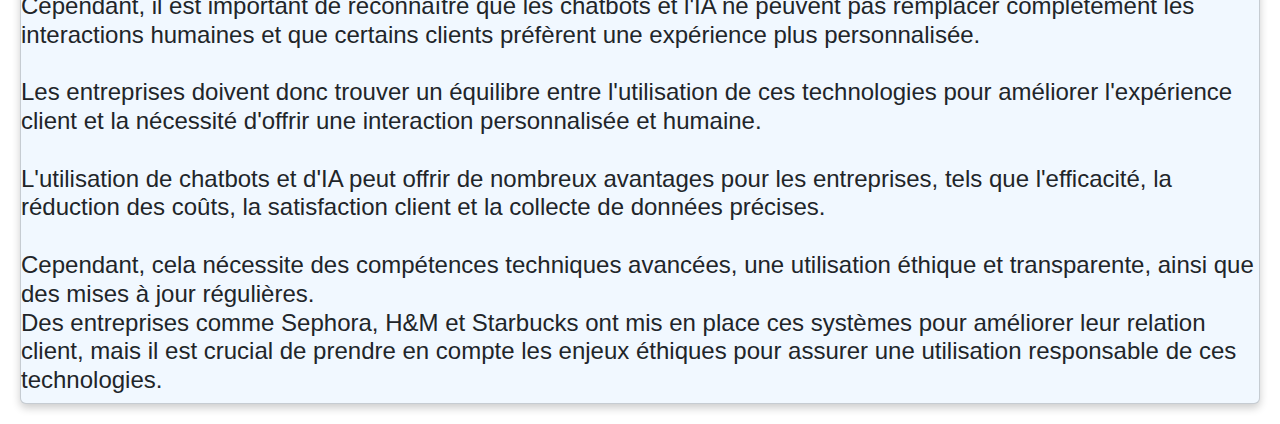
==== commit eb9fac5c: "Update VeilleTechnologique.html" ====
--- a/VeilleTechnologique.html
+++ b/VeilleTechnologique.html
@@ -90,55 +90,60 @@
 		</style>
 
 	<div class="card">
+	<h5 class="card-title" style="text-align: center; color: red;">
+		 </h5>
+		<h4>
+			<p style="color: red; text-align: center;">Qu’est-ce que la veille technologique ?<br> <br></p>
+		La veille en général se définit comme l’ensemble des actions de recherche, de traitement et de diffusion de l’information utile sur un sujet donné, en vue de son exploitation. On distingue quatre types de veille, la veille commerciale, la veille concurrentielle, la veille environnementale et la veille technologique. La veille technologique (ou veille scientifique et technique) consiste à se tenir informé de façon coordonnée et dans le temps, sur les dernières innovations et technologies disponibles sur le marché et sur leur mise à disposition commerciale. 
+		<br><br><p style="color: red;">Les avantages d’effectuer une veille technologique sont variés, tant au niveau de l’entreprise qu’au niveau personnel sont : <br> <br></p>
+		<p style="text-indent: 50px">• Anticiper la menace et trouver des solutions en amont</p>
+		<p style="text-indent: 50px">• Être à l’écoute de son marché en permanence</p>
+		<p style="text-indent: 50px">• Adapter sa stratégie des concurrents et saisir des opportunités</p>
+		<p style="text-indent: 50px">• Découvrir de nouvelles technologies et renforcer ses connaissances</p>
+		<p style="text-indent: 50px">• Optimiser sa carrière</p>
+	</h4>
+
+</div> 
+
+<div class="card">
+	<h5 class="card-title" style="text-align: center; color: red;">
+		 </h5>
+		<h4>
+			<p style="color: red; text-align: center;">Les sources pouvant être utilisées: <br> <br></p>
+			La curation de contenu est une pratique qui consiste à sélectionner, éditer et partager les contenus les plus pertinents du Web sur un sujet donné. La curation rassemble différents contenus, les choisis, les tris, et en présente tout ou partie. 
+		<br><br><p style="color: red;">On trouve par exemple : <br> <br></p>
+		<p style="text-indent: 50px">• Les sites d’actualités (par exemple : Le Monde informatique, …)</p>
+		<p style="text-indent: 50px">• Les bases de dépôts de brevets gratuites: Espacenet, Patentscope, …)</p>
+		<p style="text-indent: 50px">• Les sites spécialisés</p>
+		<p style="text-indent: 50px">• Découvrir de nouvelles technologies et renforcer ses connaissances</p>
+		<p style="text-indent: 50px">• Optimiser sa carrière</p>
+		Les sources peuvent être formelles (documents) ou informelles (observations), internes à l’entreprise ou externes. Elles peuvent aussi être ouvertes (informations facilement accessibles) ou fermées (payantes, qui nécessitent un travail d’investigation, …) 
+		<br><br>Les types de sources les plus utilisés sont :<br><br>
+	    <p style="text-indent: 50px">• Google Alert : le plus simple.</p>		
+		<p style="text-indent: 50px">• Feedly : le plus connu</p>
+		<p style="text-indent: 50px">• Scoop.it : le mieux outillé</p>
+		<p style="text-indent: 50px">• Pearltrees : le plus pédagogique.</p>
+		<p style="text-indent: 50px">• Paper.li : le plus pratique.</p>
+	</h4>
+
+</div> 
+
 	
-	  <h5 class="card-title" style="text-align: center;">Qu’est-ce que la veille technologique ? <br> <br>
-
-		La veille en général se définit comme l’ensemble des actions de recherche, de traitement et de diffusion de l’information utile sur un sujet donné, en vue de son exploitation. On distingue quatre types de veille, la veille commerciale, la veille concurrentielle, la veille environnementale et la veille technologique. La veille technologique (ou veille scientifique et technique) consiste à se tenir informé de façon coordonnée et dans le temps, sur les dernières innovations et technologies disponibles sur le marché et sur leur mise à disposition commerciale. Les avantages d’effectuer une veille technologique sont variés, tant au niveau de l’entreprise qu’au niveau personnel : <br>
-		
-			* Anticiper la menace et trouver des solutions en amont<br>
-			* Être à l’écoute de son marché en permanence<br>
-			* Adapter sa stratégie des concurrents et saisir des opportunités<br>
-			* Découvrir de nouvelles technologies et renforcer ses connaissances<br>
-			* 	Optimiser sa carrière
-		</h5>
-	  
-	</div>
-
-	<div class="card">
+
+
+	  <div class="card">
+		<h5 class="card-title" style="text-align: center; color: red;">
+			 </h5>
+			<h4>
+				<p style="color: red; text-align: center;">Le domaine technologique sur lequel je suis en train de me tenir informé<br> <br></p>
+				J’ai choisi de me tenir informé sur comment l'Intelligence Artificielle impacte-t-elle les secteurs industriels traditionnels et influence-t-elle les métiers de demain, en particulier celui des développeurs, en les aidant à améliorer leur travail.Ce thème est très intéressant car l'IA est en train de révolutionner de nombreux secteurs d'activité, tels que la santé, l'éducation, la finance, les transports, le commerce, etc. En surveillant les derniers développements et tendances de l'IA, je pourrai mieux comprendre comment elle transforme les compétences requises pour certains emplois et crée de nouveaux métiers.
+			
+		</h4>
 	
-		<h5 class="card-title" style="text-align: center;">	Les sources pouvant être utilisées <br> <br>
-  
-		
-
-			La curation de contenu est une pratique qui consiste à sélectionner, éditer et partager les contenus les plus pertinents du Web sur un sujet donné. La curation rassemble différents contenus, les choisis, les tris, et en présente tout ou partie. On trouve par exemple :
-			
-				<br>Les sites d’actualités (par exemple : Le Monde informatique, …)<br>
-				Les bases de dépôts de brevets gratuites: Espacenet, Patentscope, …)<br>
-				Les sites spécialisés<br>
-			
-			Les sources peuvent être formelles (documents) ou informelles (observations), internes à l’entreprise ou externes. Elles peuvent aussi être ouvertes (informations facilement accessibles) ou fermées (payantes, qui nécessitent un travail d’investigation, …) Les types de sources les plus utilisés sont :
-			<br>
-				Feedly : le plus connu.<br>
-				Google Alert : le plus simple.<br>
-				Scoop.it : le mieux outillé<br>
-				Pearltrees : le plus pédagogique.<br>
-				Paper.li : le plus pratique.
-			
-		  </h5>
-		
-	  </div>
-
-	  <div class="card">
-	
-		<h5 class="card-title" style="text-align: center;">	 Le domaine technologique sur lequel je suis en train de me tenir informé <br> <br>
-  
-		
-
-			J’ai choisi de me tenir informé sur comment l'Intelligence Artificielle impacte-t-elle les secteurs industriels traditionnels et influence-t-elle les métiers de demain, en particulier celui des développeurs, en les aidant à améliorer leur travail.Ce thème est très intéressant car l'IA est en train de révolutionner de nombreux secteurs d'activité, tels que la santé, l'éducation, la finance, les transports, le commerce, etc. En surveillant les derniers développements et tendances de l'IA, je pourrai mieux comprendre comment elle transforme les compétences requises pour certains emplois et crée de nouveaux métiers
-		  </h5>
-		
-	  </div>
-
+		</div> 
+
+
+		
 	
 		
 		<section class="container" id="dev">
@@ -149,7 +154,7 @@
 			  <div class="card-content" style="background-color: #b3d9ff">
 				<h5 class="card-title">Les outils pour ma veille technologique :</h5>
 				<p class="card-text">
-					Feedly.com est un service qui me permet d'accéder facilement aux informations des principaux journaux, blogs et chaînes YouTube sur une seule plateforme. <br>En utilisant des mots-clés spécifiques tels que la robotique médicale, l'automatisation médicale, l'intelligence artificielle médicale, la santé connectée, etc., je peux recevoir des alertes sur les sujets qui m'intéressent. <br>L'inscription à Feedly est gratuite via mon compte Google. Google Alertes est également un service gratuit qui m'informe par e-mail des nouveautés publiées en ligne qui concernent les mots-clés que j'ai choisis.
+					Feedly.com est un service qui me permet d'accéder facilement aux informations des principaux journaux, blogs et chaînes YouTube sur une seule plateforme. <br><br>En utilisant des mots-clés spécifiques tels que la robotique médicale, l'automatisation médicale, l'intelligence artificielle médicale, la santé connectée, etc., je peux recevoir des alertes sur les sujets qui m'intéressent. <br><br>L'inscription à Feedly est gratuite via mon compte Google. Google Alertes est également un service gratuit qui m'informe par e-mail des nouveautés publiées en ligne qui concernent les mots-clés que j'ai choisis.
 				</p>
 			  </div>
 			</div>
@@ -162,21 +167,24 @@
 				<img class="card-img" src="https://www.emlv.fr/wordpress/wp-content/uploads/2019/08/veille_strategique-1280x720.jpg" alt="Image 3" style="width: 80%;">
 				<div class="card-content" style="background-color: #b3d9ff">
 				  <h5 class="card-title">Comment l'IA m'aide en tant que développeur :</h5>
-				  <p class="card-text">L'IA peut être utilisée pour améliorer les processus de développement, tels que l'identification des bogues, l'optimisation des performances et la rédaction de code. Elle peut également être utilisée pour automatiser des tâches répétitives, permettant aux développeurs de se concentrer sur des tâches plus complexes.</p>
+				  <p class="card-text">L'IA peut être utilisée pour améliorer les processus de développement, tels que l'identification des bogues, l'optimisation des performances et la rédaction de code.<br><br> Elle peut également être utilisée pour automatiser des tâches répétitives, permettant aux développeurs de se concentrer sur des tâches plus complexes.</p>
 				</div>
 			</div>
 		
 			</section>
-		
+
 			<div class="card">
-	
-				<h5 class="card-title" style="text-align: center;">	Mes articles : <br> <br>
-		  
-				
-		
-					Le tri des informations est une étape cruciale en veille technologique, car il y a souvent une quantité importante de données à traiter. Étant donné les multiples utilisations de l'intelligence artificielle, de nombreux articles ont été publiés sur ce sujet. Pour faciliter la sélection d'informations pertinentes, j'ai choisi de me concentrer sur des articles qui présentent une vue d'ensemble de ce domaine.
-				
-			  </div>
+				<h5 class="card-title" style="text-align: center; color: red;">
+					 </h5>
+					<h4>
+						<p style="color: red; text-align: center;">Mes articles : <br> <br></p>
+						Le tri des informations est une étape cruciale en veille technologique, car il y a souvent une quantité importante de données à traiter. Étant donné les multiples utilisations de l'intelligence artificielle, de nombreux articles ont été publiés sur ce sujet. Pour faciliter la sélection d'informations pertinentes, j'ai choisi de me concentrer sur des articles qui présentent une vue d'ensemble de ce domaine.
+					
+				</h4>
+			
+				</div> 
+		
+			
 			  <section>
 				<div class="d-flex justify-content-center">
 					<div class="row">
@@ -227,81 +235,111 @@
 			  </section>
 
 			  <div class="card">
+				<h5 class="card-title" style="text-align: center; color: red;">
+					 </h5>
+					<h4>
+						<p style="color: red; text-align: center;">En quoi l'IA est utilisée dans différents domaines ?  <br> <br></p>
+						En lisant ces articles, j'ai compris comment les chatbots et l'intelligence artificielle peuvent améliorer l'expérience client, ainsi que les avantages et les défis liés à leur utilisation.
+					
+				</h4>
+			
+				</div> 
+
+				<div class="card">
+					<h5 class="card-title" style="text-align: center; color: red;">
+						 </h5>
+						<h4>
+							<p style="color: red; text-align: center;">Améliorer l'expérience client <br> <br></p>
+							Les chatbots et l'IA peuvent être utilisés pour améliorer l'expérience client de plusieurs manières, notamment en offrant un support client 24/7, en répondant aux questions des clients en temps réel, en personnalisant l'expérience client en fonction des préférences des clients, en améliorant la vitesse et la qualité des réponses fournies aux clients, en fournissant des recommandations en fonction des préférences des clients, en automatisant des tâches répétitives et en offrant des options de libre-service pour les clients.
+						<br><br><p style="color: red;">Les avantages: <br> <br></p>
+						<p style="text-indent: 50px">• Disponibilité 24/7.</p>
+						<p style="text-indent: 50px">• Évolutivité.</p>
+						<p style="text-indent: 50px">• Personnalisation.</p>
+						<p style="text-indent: 50px">• Analyse des données.</p>
+						<p style="text-indent: 50px">• Optimiser sa carrière.</p>
+						<br><br><p style="color: red;">Les inconvénients: <br> <br></p>
+						
+						<p style="text-indent: 50px">• Besoin de formation.</p>		
+						<p style="text-indent: 50px">• Risque de mauvaise expérience client.</p>
+						<p style="text-indent: 50px">• Coûts.</p>
+						<p style="text-indent: 50px">• Pearltrees : le plus pédagogique.</p>
+						<p style="text-indent: 50px">• Vie privée.</p>
+					</h4>
+				
+				</div> 
+
+
+				<div class="card">
+					<h5 class="card-title" style="text-align: center; color: red;">
+						 </h5>
+						<h4>
+							<p style="color: red; text-align: center;">Voici des exemples d'entreprises qui ont mis en place avec succès des chatbots et de l'IA pour améliorer leur relation client :  <br> <br></p>
+							
+						<p style="text-indent: 50px">• H&M : La célèbre marque de vêtements a développé un chatbot sur Kik pour aider les clients à découvrir les tendances actuelles de la mode et leur donner des conseils vestimentaires.</p>
+						<p style="text-indent: 50px">• Allstate : Cette compagnie d'assurance a lancé un chatbot nommé "Allstate Business Insurance Expert" pour aider les petites entreprises à trouver et souscrire une assurance adaptée à leurs besoins.<br></p>
+						<p style="text-indent: 50px">• Lyft : Le service de covoiturage Lyft a développé un chatbot pour permettre à ses utilisateurs de commander une course via Facebook Messenger, sans avoir besoin d'ouvrir l'application Lyft.<br></p>
+						<p style="text-indent: 50px">• Amtrak : La compagnie ferroviaire américaine a créé un chatbot sur Facebook Messenger pour aider les clients à trouver et réserver des billets de train, ainsi que pour répondre à leurs questions.<br>.</p>
+						<p style="text-indent: 50px">• Mastercard : Le géant des services financiers a lancé un chatbot sur Facebook Messenger pour aider les consommateurs à gérer leurs finances, en leur fournissant des informations sur leurs transactions et des conseils sur la gestion de leur budget.<br></p>
+						<p style="text-indent: 50px">• N26 : La banque en ligne allemande utilise des chatbots pour aider les clients à gérer leur compte, à effectuer des transactions et à obtenir des informations sur les produits bancaires.<br></p>
+						
+						
+						
+					</h4>
+				
+				</div> 
+
+			
+				<div class="card">
+					<h5 class="card-title" style="text-align: center; color: red;"> </h5>
+						<h4>
+							<p style="color: red; text-align: center;">Améliorer l'expérience client <br> <br></p>
+							Les chatbots et l'IA peuvent être utilisés pour améliorer l'expérience client de plusieurs manières, notamment en offrant un support client 24/7, en répondant aux questions des clients en temps réel, en personnalisant l'expérience client en fonction des préférences des clients, en améliorant la vitesse et la qualité des réponses fournies aux clients, en fournissant des recommandations en fonction des préférences des clients, en automatisant des tâches répétitives et en offrant des options de libre-service pour les clients.
+							<br><br><p style="color: red;">Les avantages: <br> <br></p>
+							<p style="text-indent: 50px">• Disponibilité 24/7.</p>
+							<p style="text-indent: 50px">• Évolutivité.</p>
+							<p style="text-indent: 50px">• Personnalisation.</p>
+							<p style="text-indent: 50px">• Analyse des données.</p>
+							<p style="text-indent: 50px">• Optimiser sa carrière.</p>
+							<br><br><p style="color: red;">Les inconvénients: <br> <br></p>
+							
+							<p style="text-indent: 50px">• Besoin de formation.</p>		
+							<p style="text-indent: 50px">• Risque de mauvaise expérience client.</p>
+							<p style="text-indent: 50px">• Coûts.</p>
+							<p style="text-indent: 50px">• Pearltrees : le plus pédagogique.</p>
+							<p style="text-indent: 50px">• Vie privée.</p>
+						</h4>
+				
+				</div> 
+
+
+				<div class="card">
+					<h5 class="card-title" style="text-align: center; color: red;"></h5>
+						<h4>
+							<p style="color: red; text-align: center;">L'impact de l'intelligence artificielle sur la société <br> <br></p>
+							Les chatbots et l'IA peuvent collecter des données personnelles sur les clients, ce qui soulève des préoccupations en matière de confidentialité et de protection des données.<br> Il est donc crucial de les utiliser de manière transparente et éthique en informant les clients de la collecte de données et en leur permettant de contrôler l'utilisation de leurs informations personnelles.<br><br> Les chatbots et l'IA ne doivent pas être utilisés pour tromper ou manipuler les clients, mais plutôt pour les aider à prendre des décisions éclairées.<br>
+
+							Cependant, il est important de reconnaître que les chatbots et l'IA ne peuvent pas remplacer complètement les interactions humaines et que certains clients préfèrent une expérience plus personnalisée.<br> <br>Les entreprises doivent donc trouver un équilibre entre l'utilisation de ces technologies pour améliorer l'expérience client et la nécessité d'offrir une interaction personnalisée et humaine.<br><br>
+
+							L'utilisation de chatbots et d'IA peut offrir de nombreux avantages pour les entreprises, tels que l'efficacité, la réduction des coûts, la satisfaction client et la collecte de données précises.<br><br> Cependant, cela nécessite des compétences techniques avancées, une utilisation éthique et transparente, ainsi que des mises à jour régulières. <br>Des entreprises comme Sephora, H&M et Starbucks ont mis en place ces systèmes pour améliorer leur relation client, mais il est crucial de prendre en compte les enjeux éthiques pour assurer une utilisation responsable de ces technologies.
+						
+						</h4>
+				</div> 
 	
-				<h5 class="card-title" style="text-align: center;">	En quoi l'IA est utilisée dans différents domaines ? <br> <br>
-		  
-				
-		
-					En lisant ces articles, j'ai compris comment les chatbots et l'intelligence artificielle peuvent améliorer l'expérience client, ainsi que les avantages et les défis liés à leur utilisation.
-				
-			  </div>
-
-			  <div class="card">
-	
-				<h5 class="card-title" style="text-align: center;">	
-					Améliorer l'expérience client <br> <br>
-		  
-				
-					
-
-					Les chatbots et l'IA peuvent être utilisés pour améliorer l'expérience client de plusieurs manières, notamment en offrant un support client 24/7, en répondant aux questions des clients en temps réel, en personnalisant l'expérience client en fonction des préférences des clients, en améliorant la vitesse et la qualité des réponses fournies aux clients, en fournissant des recommandations en fonction des préférences des clients, en automatisant des tâches répétitives et en offrant des options de libre-service pour les clients.
-					<br>Les avantages:<br> <br>
-					
-						* Disponibilité 24/7<br>
-						* Évolutivité<br>
-						* Personnalisation<br>
-						* Analyse des données<br><br>
-					
-					Les inconvénients:<br> <br>
-					
-						* Besoin de formation<br>
-						* Risque de mauvaise expérience client<br>
-						* Coûts<br>
-						* Vie privée<br>
-				
-			  </div>
-
-			  <div class="card">
-	
-				<h5 class="card-title" style="text-align: center;">	
-					Voici des exemples d'entreprises qui ont mis en place avec succès des chatbots et de l'IA pour améliorer leur relation client : <br> <br>
-		  
-				
-					H&M : La célèbre marque de vêtements a développé un chatbot sur Kik pour aider les clients à découvrir les tendances actuelles de la mode et leur donner des conseils vestimentaires.<br>
-Allstate : Cette compagnie d'assurance a lancé un chatbot nommé "Allstate Business Insurance Expert" pour aider les petites entreprises à trouver et souscrire une assurance adaptée à leurs besoins.<br>
-Lyft : Le service de covoiturage Lyft a développé un chatbot pour permettre à ses utilisateurs de commander une course via Facebook Messenger, sans avoir besoin d'ouvrir l'application Lyft.<br>
-Amtrak : La compagnie ferroviaire américaine a créé un chatbot sur Facebook Messenger pour aider les clients à trouver et réserver des billets de train, ainsi que pour répondre à leurs questions.<br>
-Mastercard : Le géant des services financiers a lancé un chatbot sur Facebook Messenger pour aider les consommateurs à gérer leurs finances, en leur fournissant des informations sur leurs transactions et des conseils sur la gestion de leur budget.<br>
-
-N26 : La banque en ligne allemande utilise des chatbots pour aider les clients à gérer leur compte, à effectuer des transactions et à obtenir des informations sur les produits bancaires.
-				
-			  </div>
-
-
-			
-			  <div class="card">
-	
-				<h5 class="card-title" style="text-align: center;">	
-					
-					L'impact de l'intelligence artificielle sur la société <br>
-
-					Les chatbots et l'IA peuvent collecter des données personnelles sur les clients, ce qui soulève des préoccupations en matière de confidentialité et de protection des données.<br> Il est donc crucial de les utiliser de manière transparente et éthique en informant les clients de la collecte de données et en leur permettant de contrôler l'utilisation de leurs informations personnelles.<br> Les chatbots et l'IA ne doivent pas être utilisés pour tromper ou manipuler les clients, mais plutôt pour les aider à prendre des décisions éclairées.<br>
-
-Cependant, il est important de reconnaître que les chatbots et l'IA ne peuvent pas remplacer complètement les interactions humaines et que certains clients préfèrent une expérience plus personnalisée.<br> Les entreprises doivent donc trouver un équilibre entre l'utilisation de ces technologies pour améliorer l'expérience client et la nécessité d'offrir une interaction personnalisée et humaine.<br>
-
-L'utilisation de chatbots et d'IA peut offrir de nombreux avantages pour les entreprises, tels que l'efficacité, la réduction des coûts, la satisfaction client et la collecte de données précises. Cependant, cela nécessite des compétences techniques avancées, une utilisation éthique et transparente, ainsi que des mises à jour régulières. <br>Des entreprises comme Sephora, H&M et Starbucks ont mis en place ces systèmes pour améliorer leur relation client, mais il est crucial de prendre en compte les enjeux éthiques pour assurer une utilisation responsable de ces technologies.
-				
-			  </div>
-
-
-		
-
-		
-			
 
 			  
 
+
+			
 			  
+
+		
+
+		
+			
+
+			  
+
+			  
 			
 
 			 
--- a/css/style.css
+++ b/css/style.css
@@ -70,6 +70,8 @@
 #Projets {
 	background-color: rgba(34, 82, 114, 0.477);
 }
+
+
 /*Veille technolo
 #Veilletechnologique {
 	background-image: url("");
@@ -82,10 +84,22 @@
 /*about*/
 
 #about {
-	background-color: #1c355b;
+	position: relative;
+	background-color: transparent;
+  }
+  
+#about::before {
+	content: "";
+	position: absolute;
+	top: 0;
+	left: 0;
+	width: 100%;
+	height: 100%;
 	background-image: url("https://images8.alphacoders.com/123/1239331.jpg");
-	filter: blur(0px);
-}
+	background-size: cover;
+	filter: blur(3px);
+	z-index: -1;
+  }
 
 .profile-picture{
 	filter: blur(15px);
@@ -102,7 +116,7 @@
 }
 #veilleimage {
 	background-color: #184f95;
-	background-image: url("https://static.vecteezy.com/ti/vecteur-libre/p3/4627583-hud-metaverse-by-virtual-data-with-artificial-intelligence-analyst-of-future-technology-vectoriel.jpg");
+	background-image: url("");
 }
 .profile-picture {
 	text-align: center;
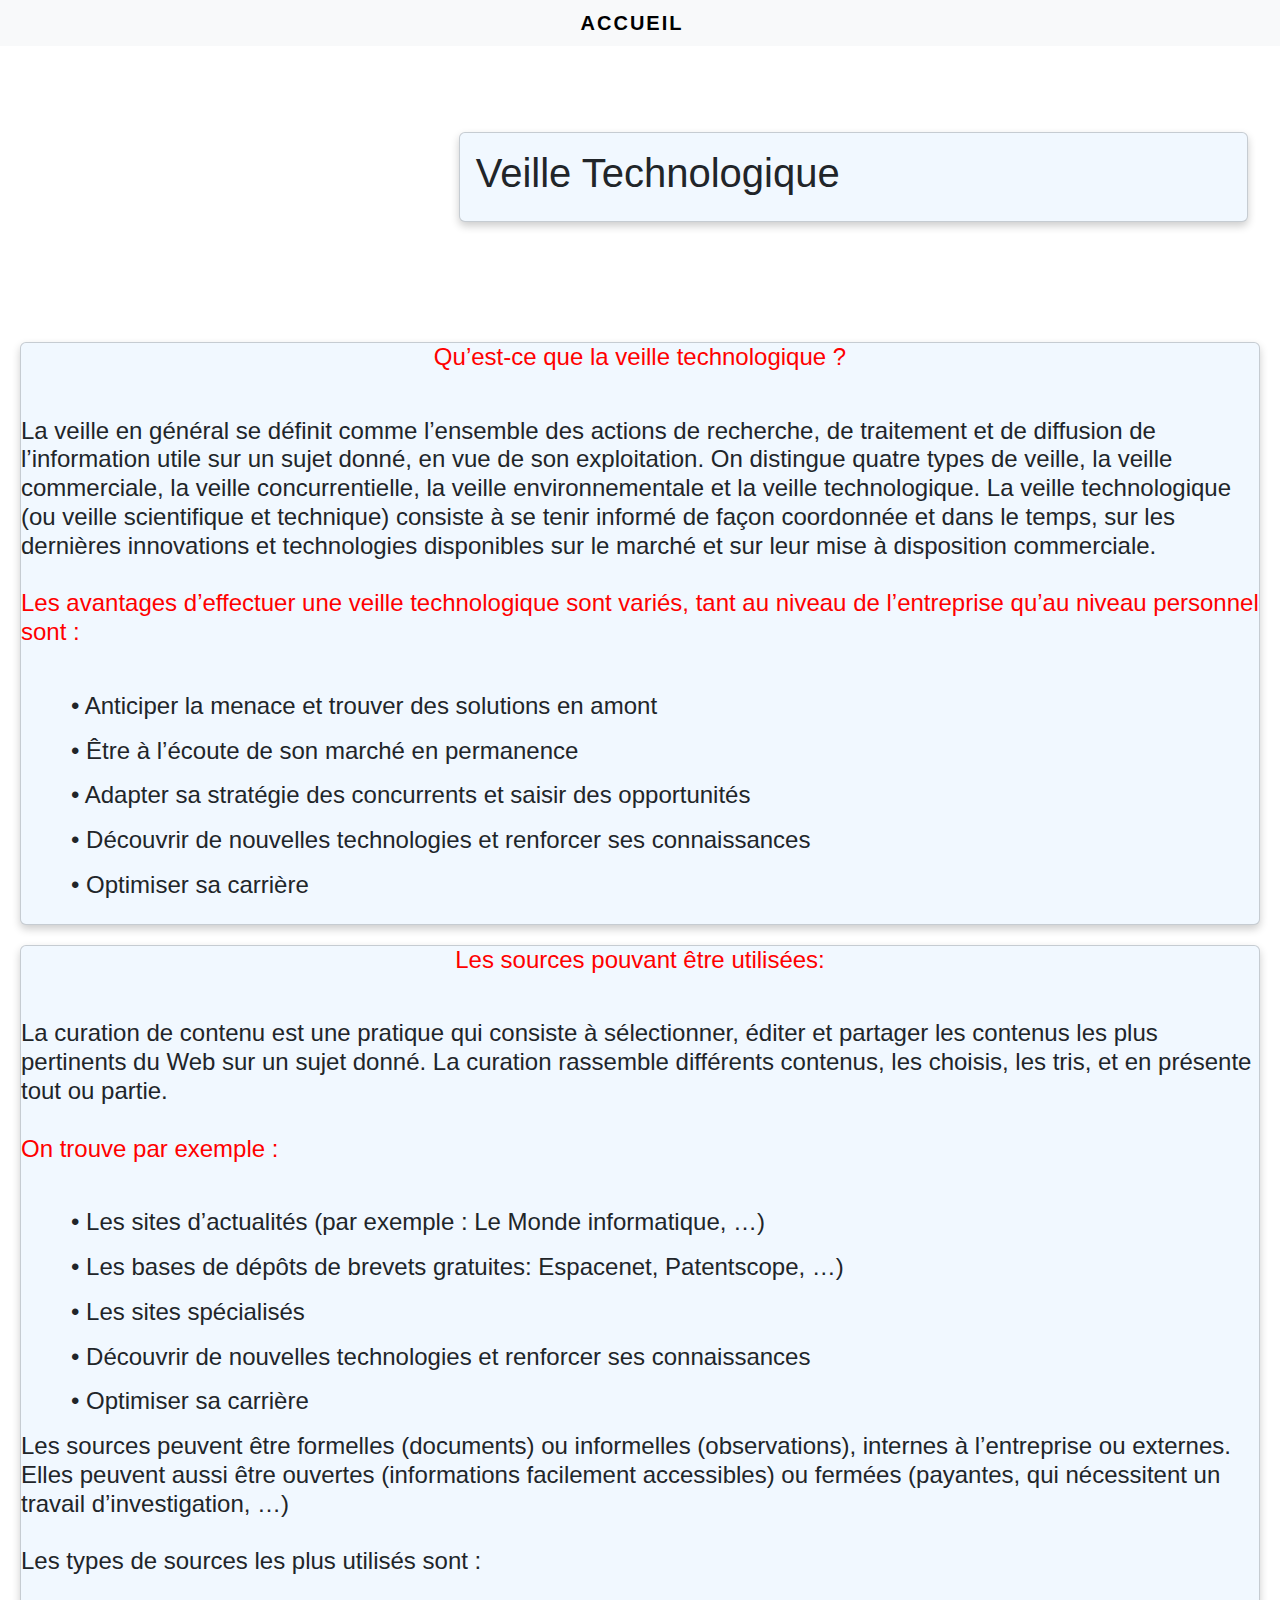
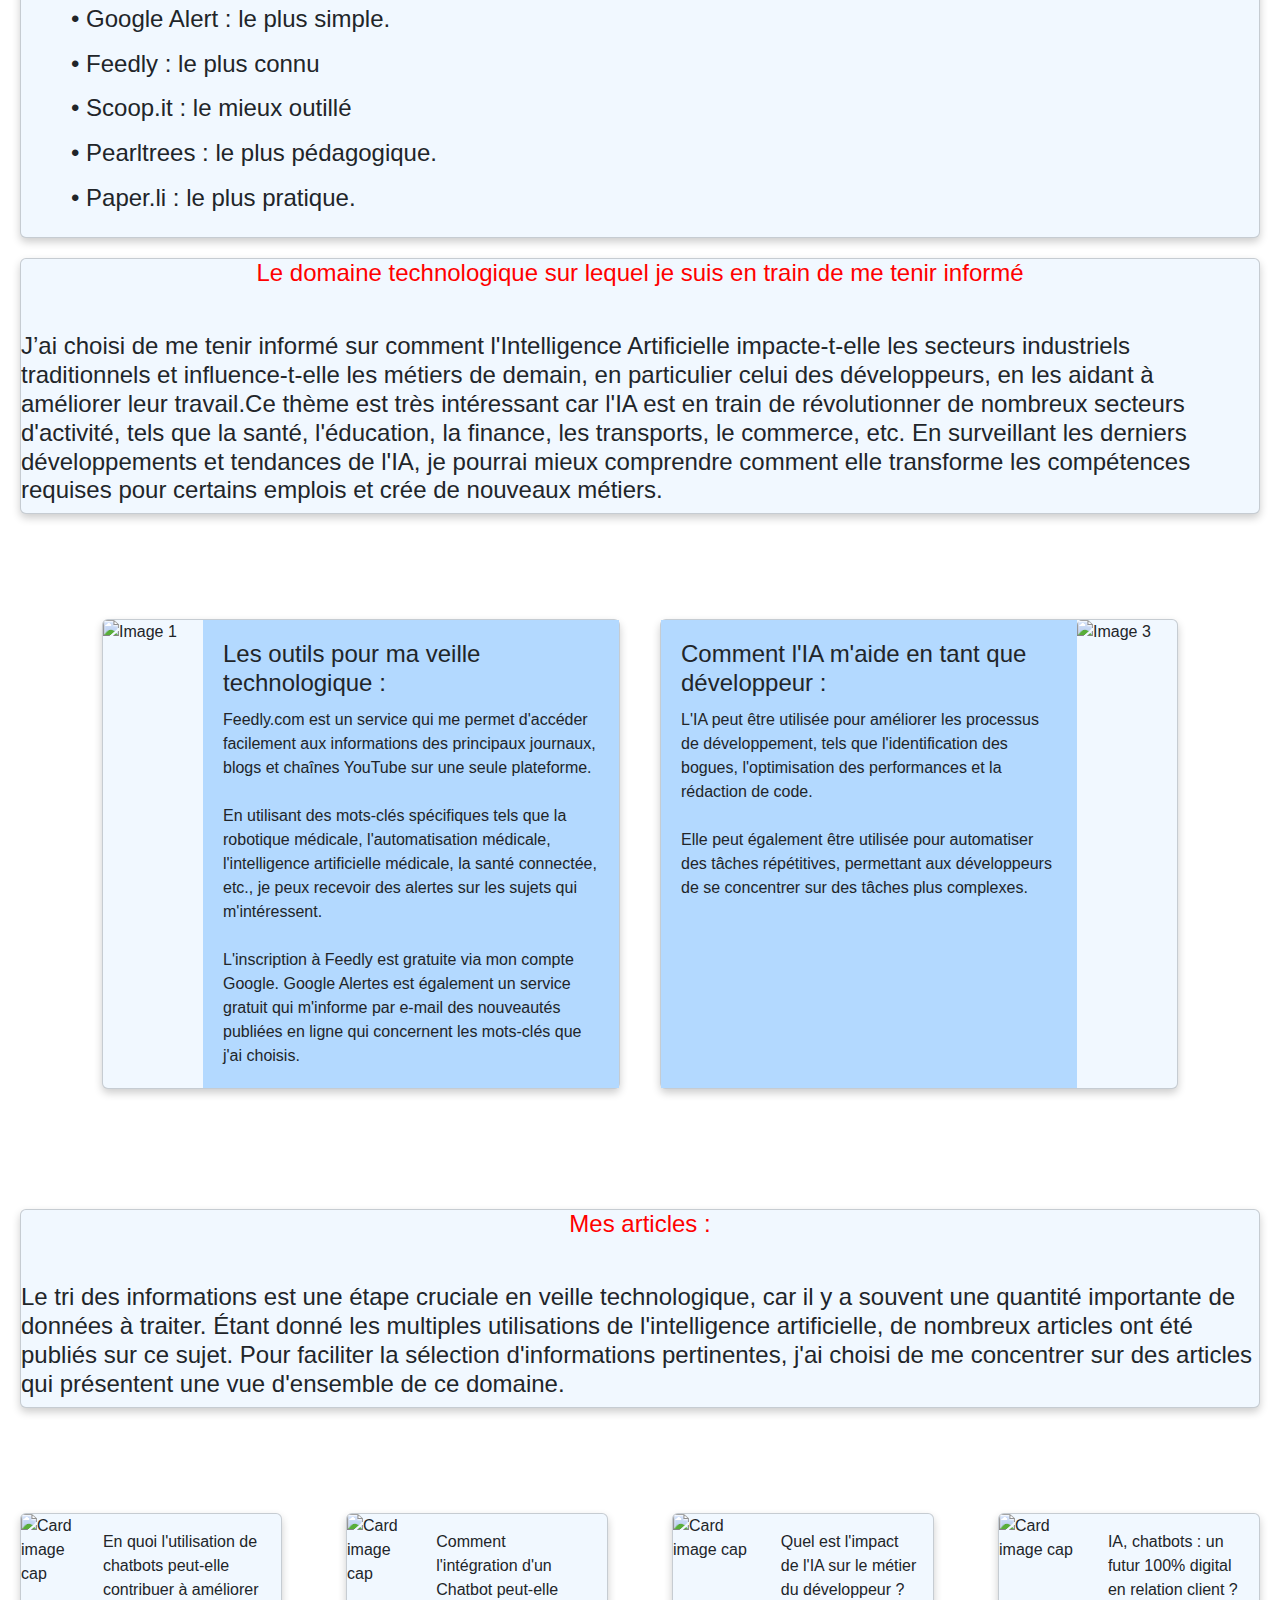
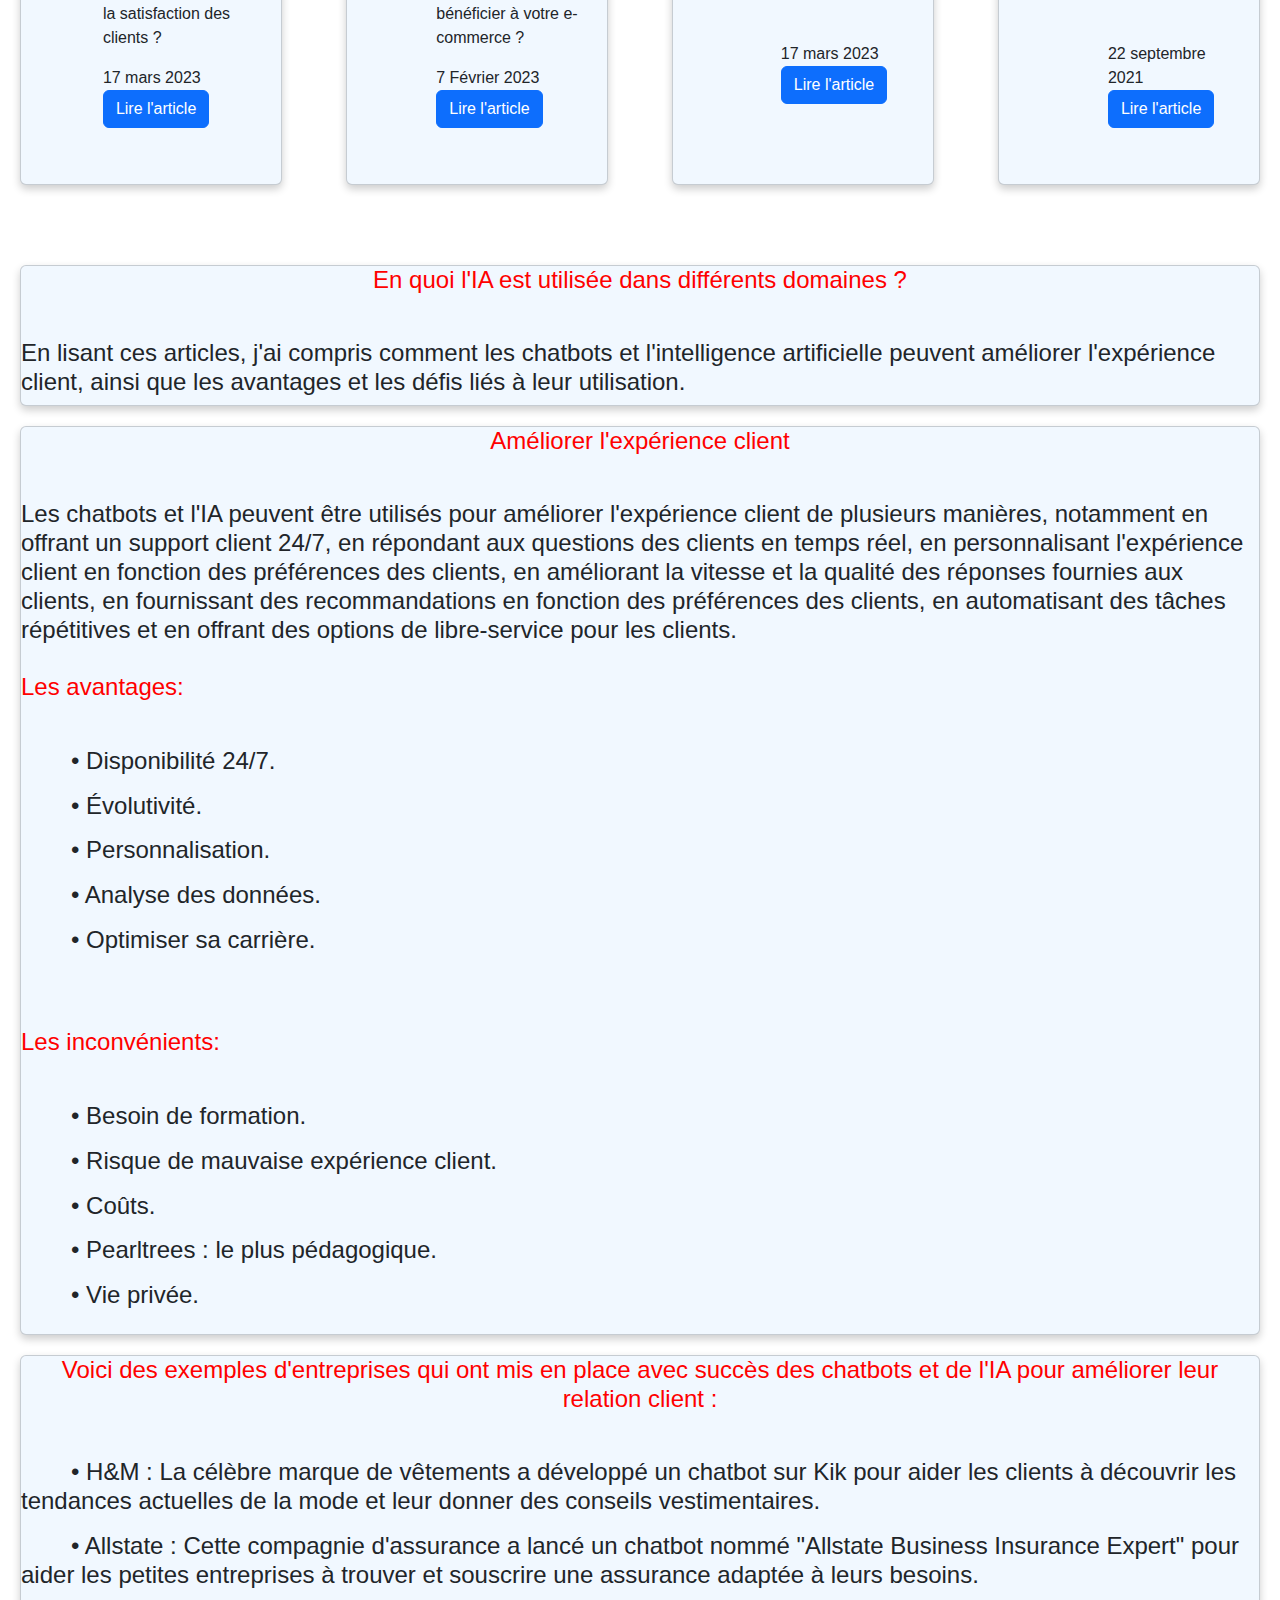
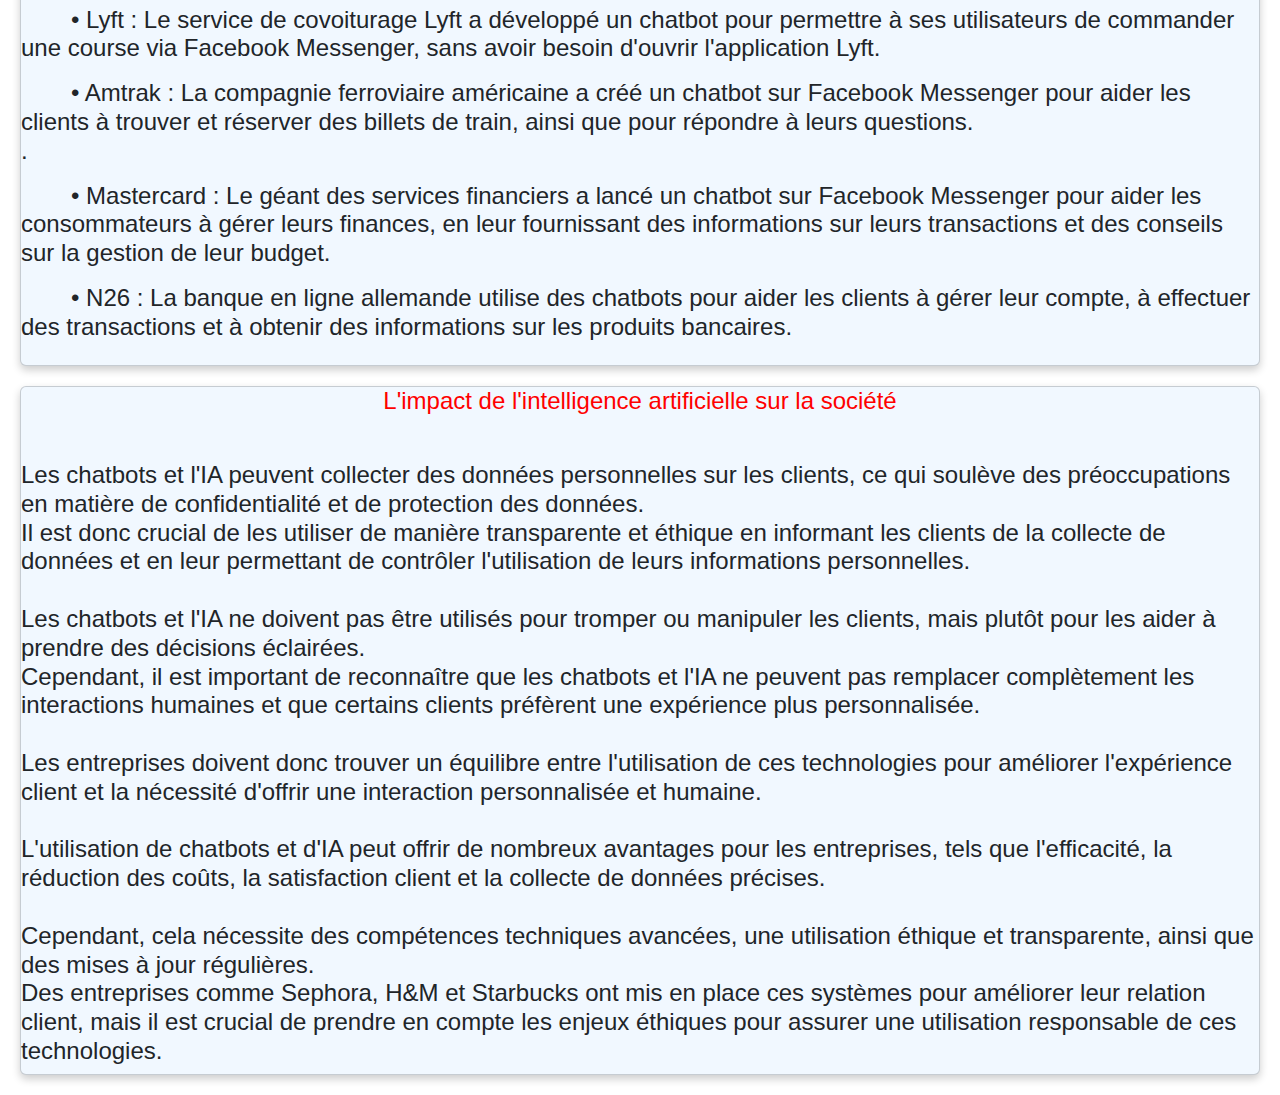
==== commit 9b87ba54: "Update VeilleTechnologique.html" ====
--- a/VeilleTechnologique.html
+++ b/VeilleTechnologique.html
@@ -289,28 +289,7 @@
 				</div> 
 
 			
-				<div class="card">
-					<h5 class="card-title" style="text-align: center; color: red;"> </h5>
-						<h4>
-							<p style="color: red; text-align: center;">Améliorer l'expérience client <br> <br></p>
-							Les chatbots et l'IA peuvent être utilisés pour améliorer l'expérience client de plusieurs manières, notamment en offrant un support client 24/7, en répondant aux questions des clients en temps réel, en personnalisant l'expérience client en fonction des préférences des clients, en améliorant la vitesse et la qualité des réponses fournies aux clients, en fournissant des recommandations en fonction des préférences des clients, en automatisant des tâches répétitives et en offrant des options de libre-service pour les clients.
-							<br><br><p style="color: red;">Les avantages: <br> <br></p>
-							<p style="text-indent: 50px">• Disponibilité 24/7.</p>
-							<p style="text-indent: 50px">• Évolutivité.</p>
-							<p style="text-indent: 50px">• Personnalisation.</p>
-							<p style="text-indent: 50px">• Analyse des données.</p>
-							<p style="text-indent: 50px">• Optimiser sa carrière.</p>
-							<br><br><p style="color: red;">Les inconvénients: <br> <br></p>
-							
-							<p style="text-indent: 50px">• Besoin de formation.</p>		
-							<p style="text-indent: 50px">• Risque de mauvaise expérience client.</p>
-							<p style="text-indent: 50px">• Coûts.</p>
-							<p style="text-indent: 50px">• Pearltrees : le plus pédagogique.</p>
-							<p style="text-indent: 50px">• Vie privée.</p>
-						</h4>
 				
-				</div> 
-
 
 				<div class="card">
 					<h5 class="card-title" style="text-align: center; color: red;"></h5>
--- a/css/style.css
+++ b/css/style.css
@@ -68,8 +68,17 @@
 /*Projets*/
 
 #Projets {
-	background-color: rgba(34, 82, 114, 0.477);
-}
+	background-color: rgba(97, 186, 133, 0.477);
+}
+#skills {
+	background-color: rgba(26, 35, 30, 0.477);
+}
+
+.footer-custom {
+	height: 55px;
+  }
+
+
 
 
 /*Veille technolo
@@ -146,6 +155,7 @@
 	text-align: center;
 	margin-bottom: 20px;
 	color: rgb(46, 39, 124);
+	
 }
 .button1 {
 	font-weight: bold;
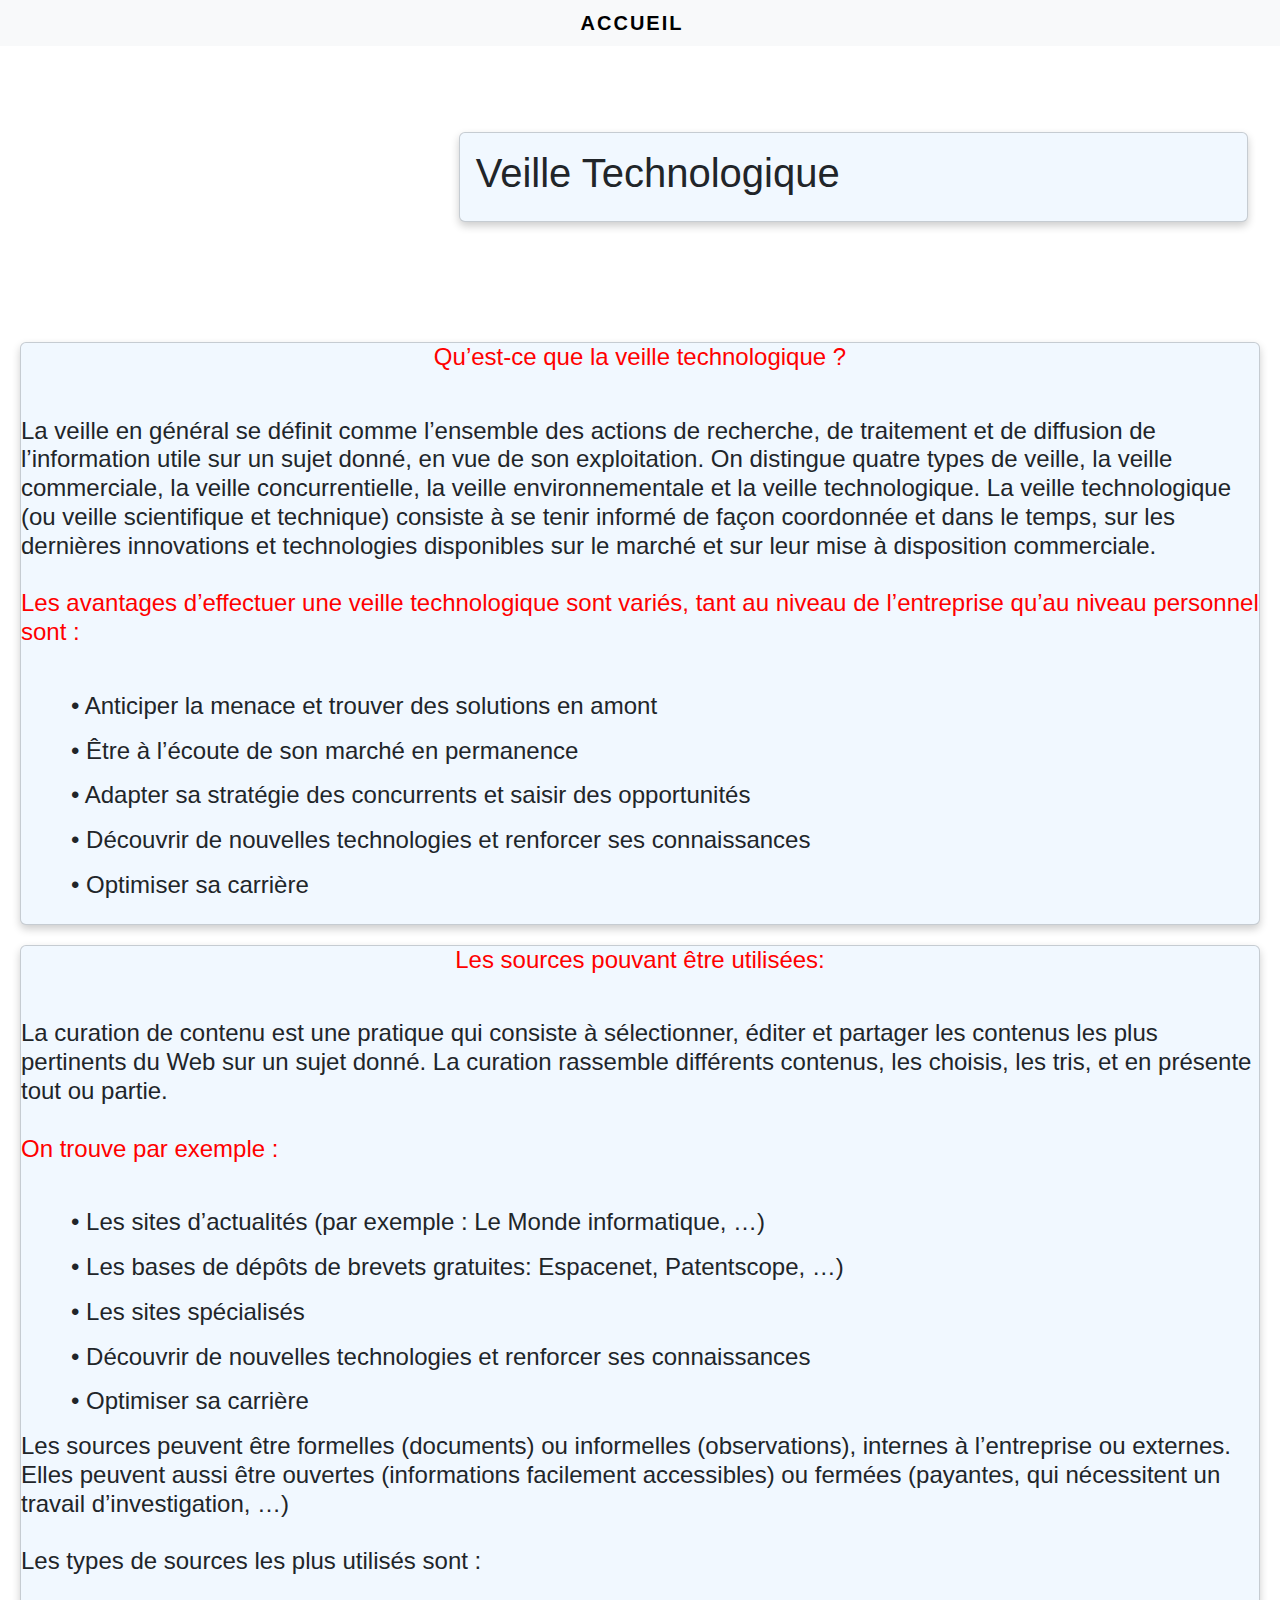
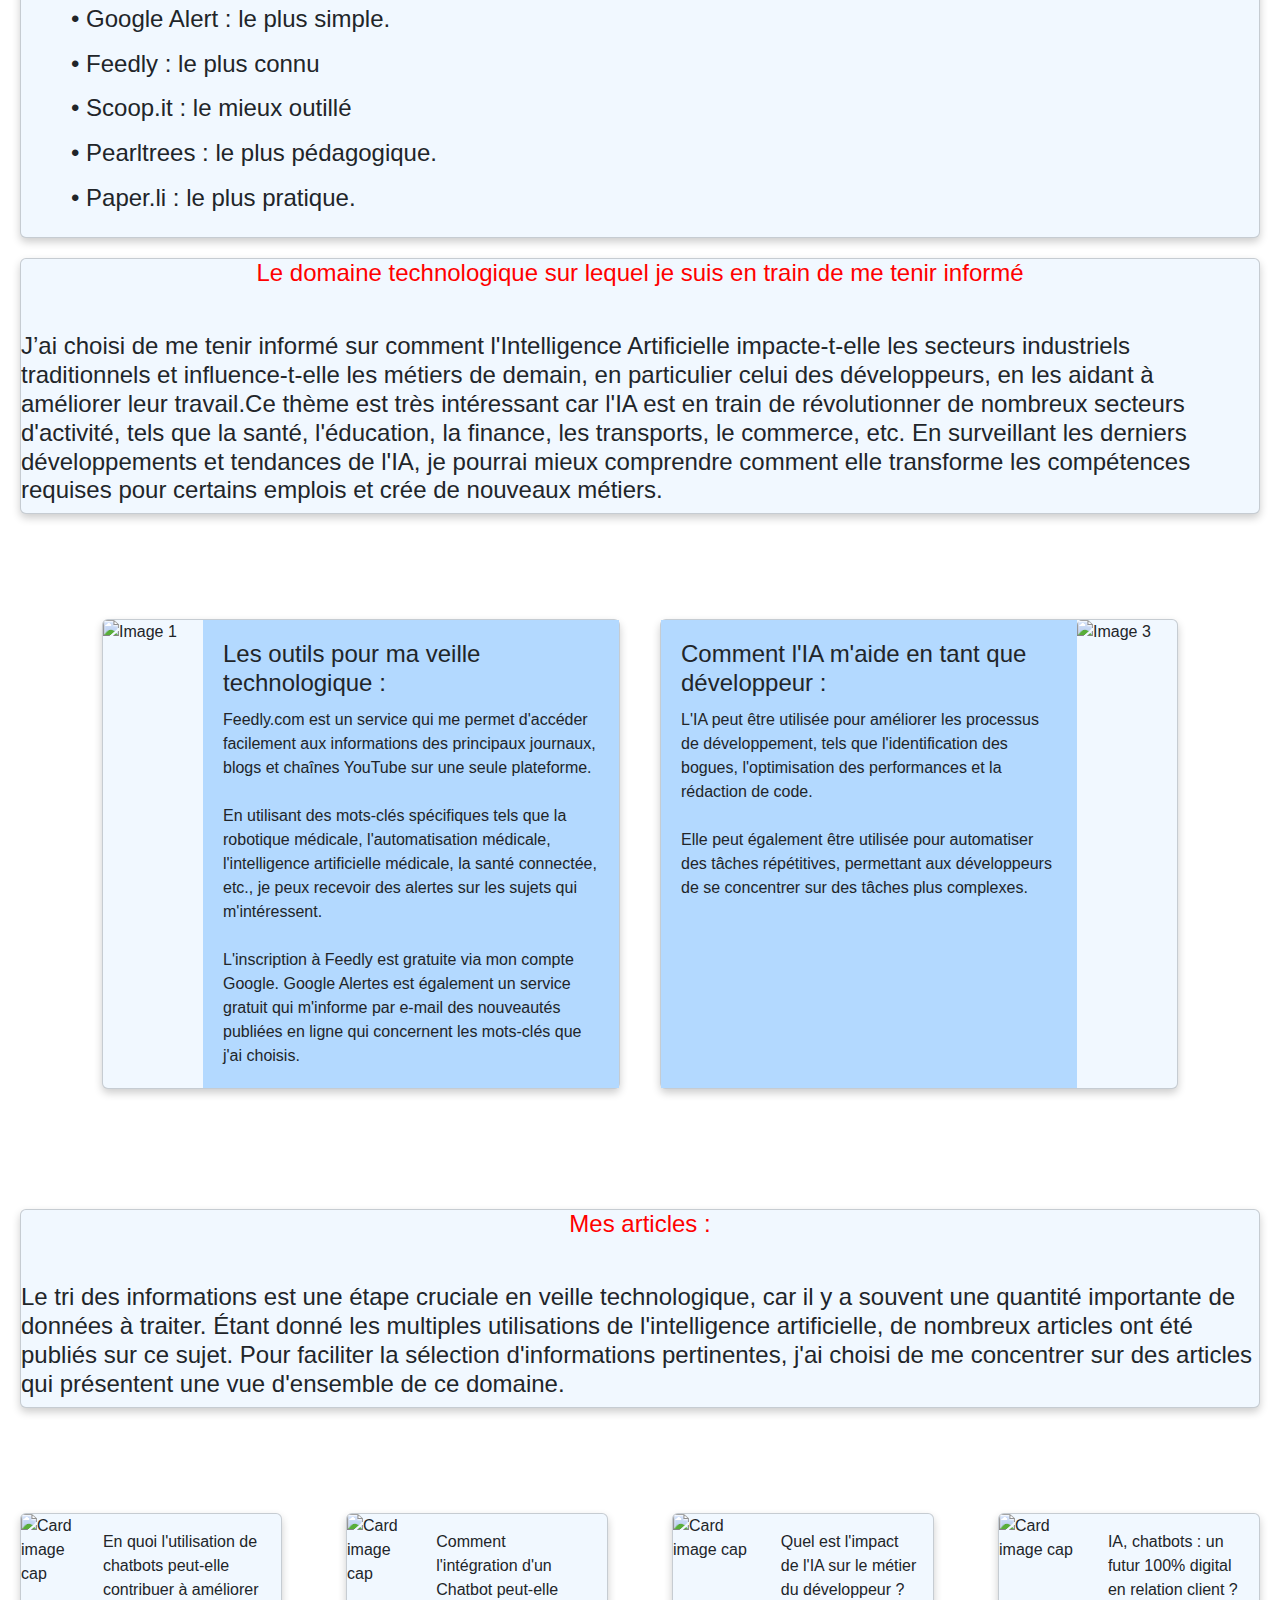
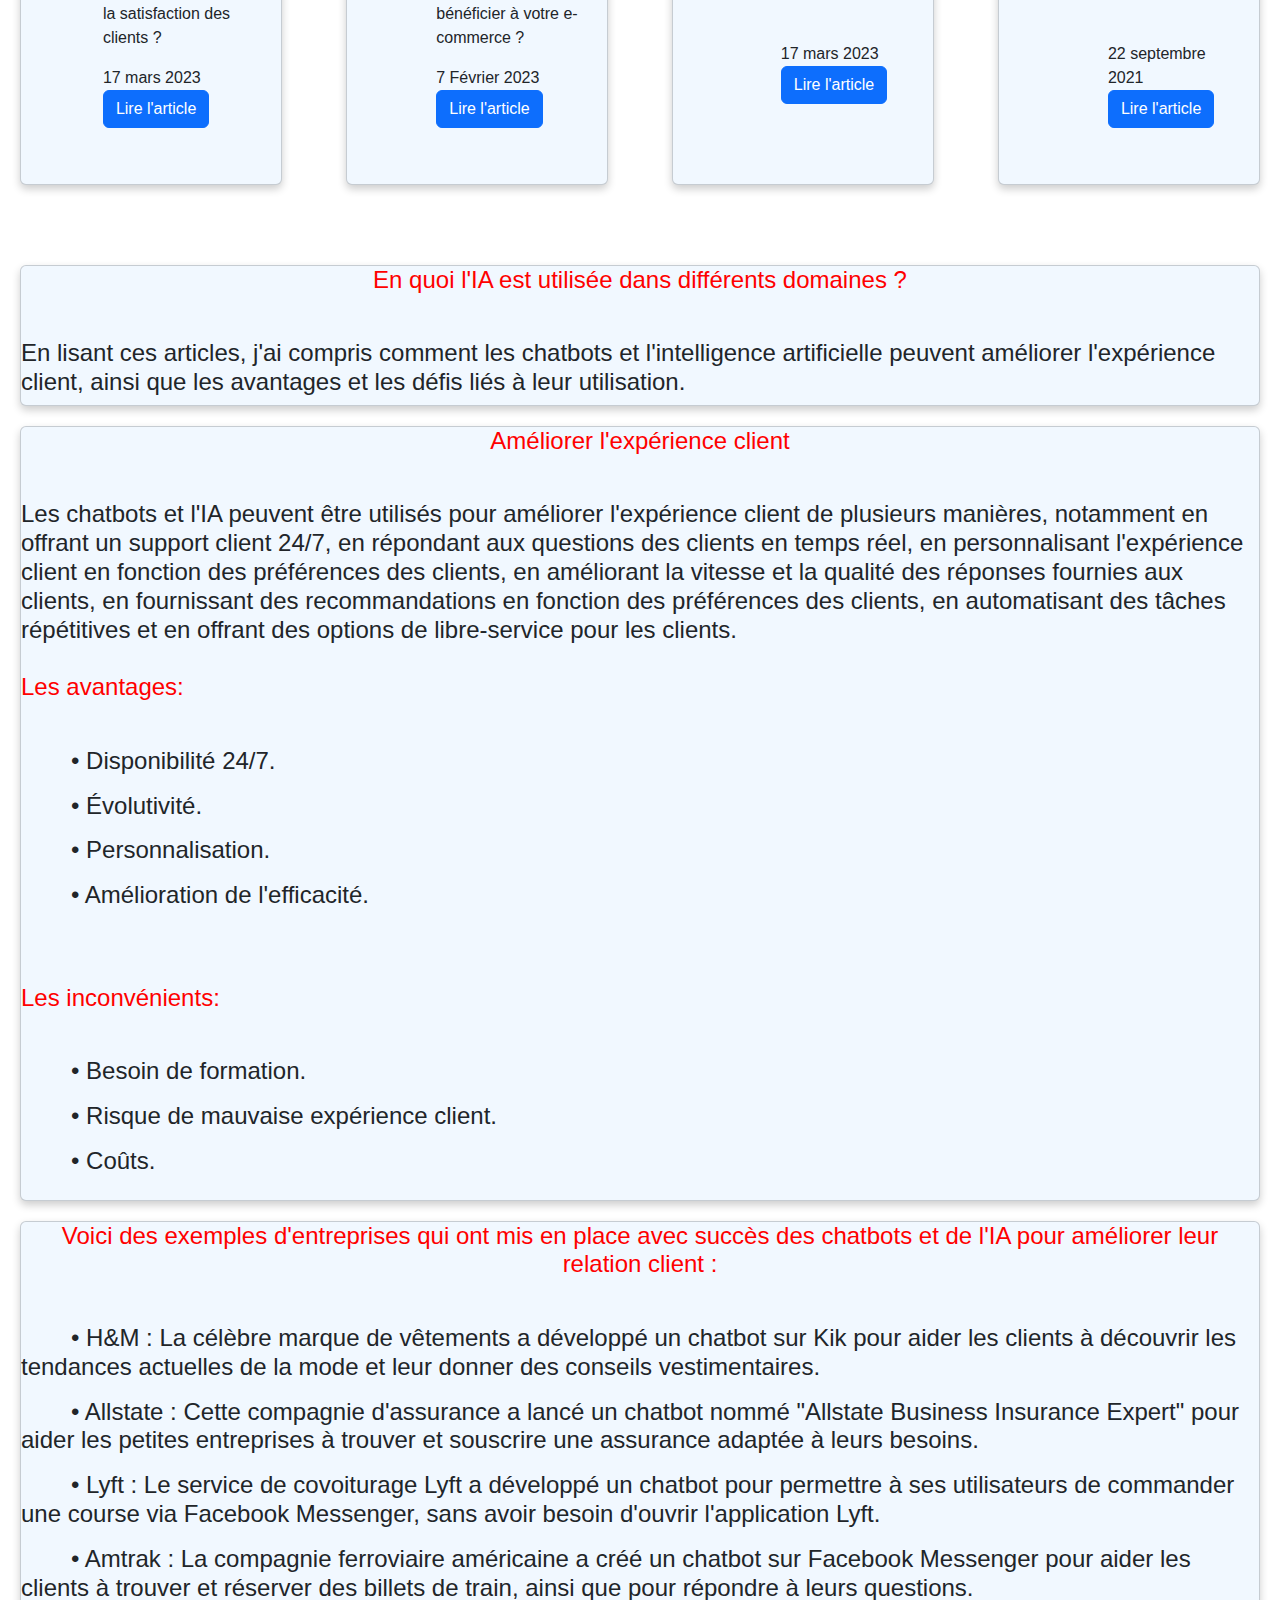
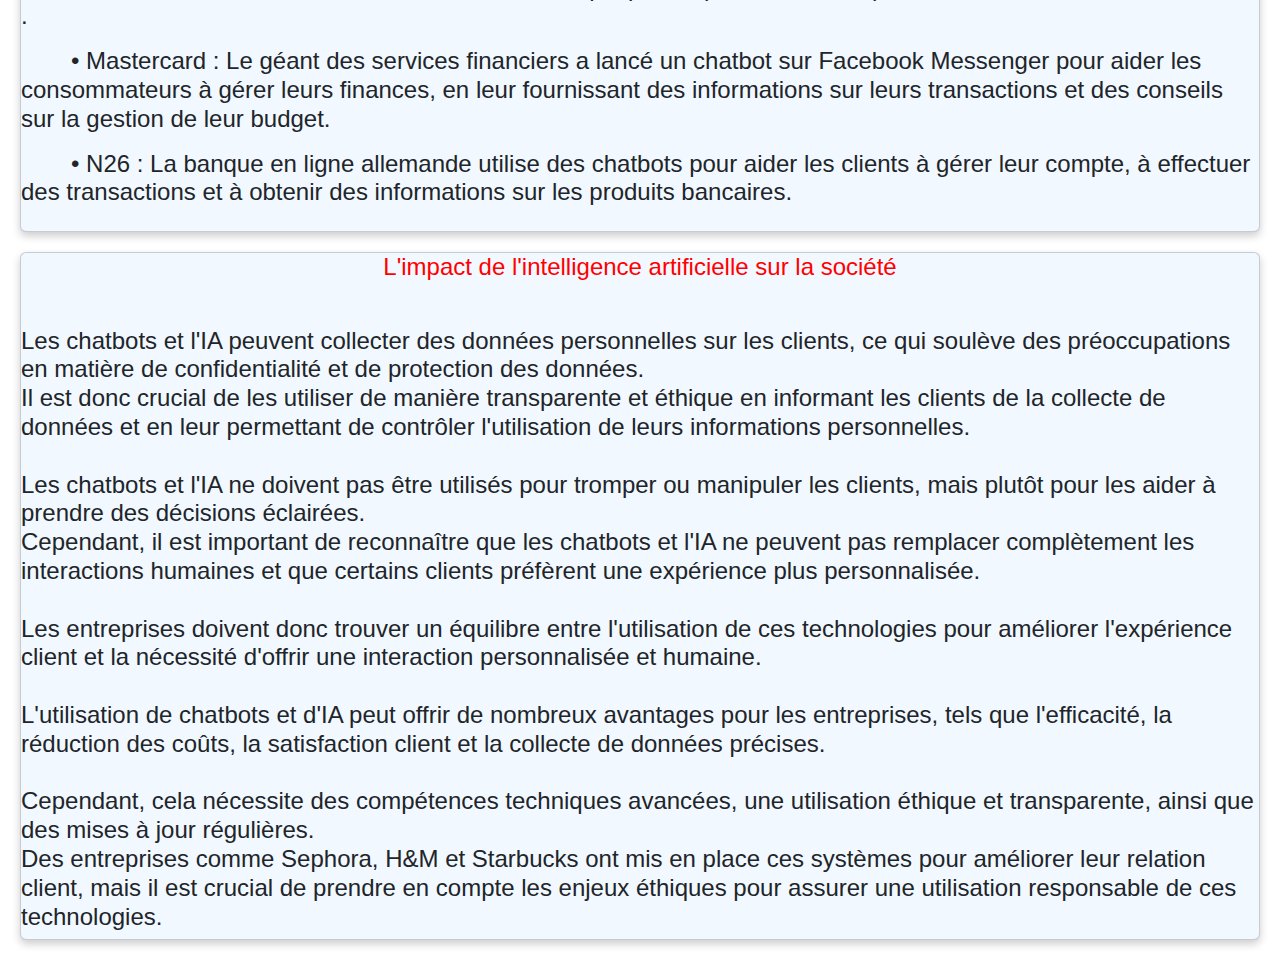
==== commit 2320211d: "Update VeilleTechnologique.html" ====
--- a/VeilleTechnologique.html
+++ b/VeilleTechnologique.html
@@ -255,15 +255,14 @@
 						<p style="text-indent: 50px">• Disponibilité 24/7.</p>
 						<p style="text-indent: 50px">• Évolutivité.</p>
 						<p style="text-indent: 50px">• Personnalisation.</p>
-						<p style="text-indent: 50px">• Analyse des données.</p>
-						<p style="text-indent: 50px">• Optimiser sa carrière.</p>
+						<p style="text-indent: 50px">• Amélioration de l'efficacité.</p>
+						
 						<br><br><p style="color: red;">Les inconvénients: <br> <br></p>
 						
 						<p style="text-indent: 50px">• Besoin de formation.</p>		
 						<p style="text-indent: 50px">• Risque de mauvaise expérience client.</p>
 						<p style="text-indent: 50px">• Coûts.</p>
-						<p style="text-indent: 50px">• Pearltrees : le plus pédagogique.</p>
-						<p style="text-indent: 50px">• Vie privée.</p>
+						
 					</h4>
 				
 				</div> 
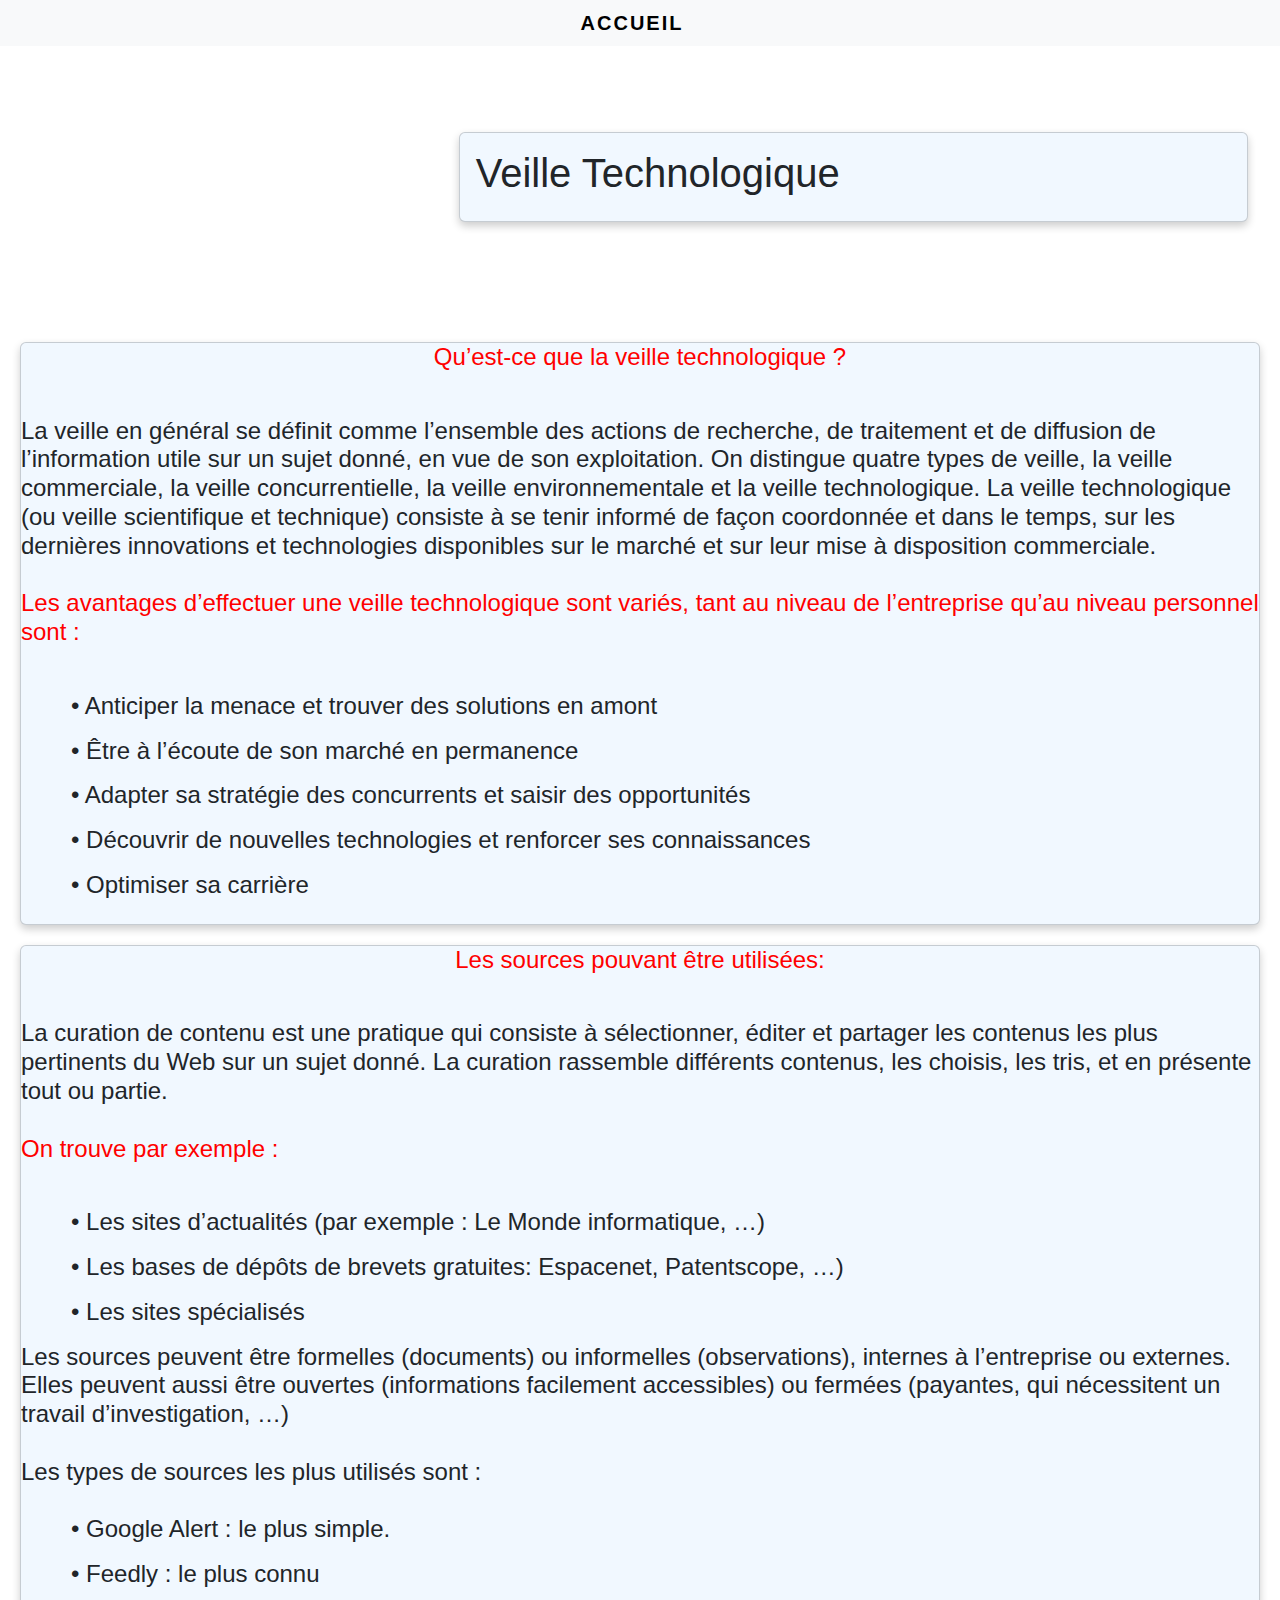
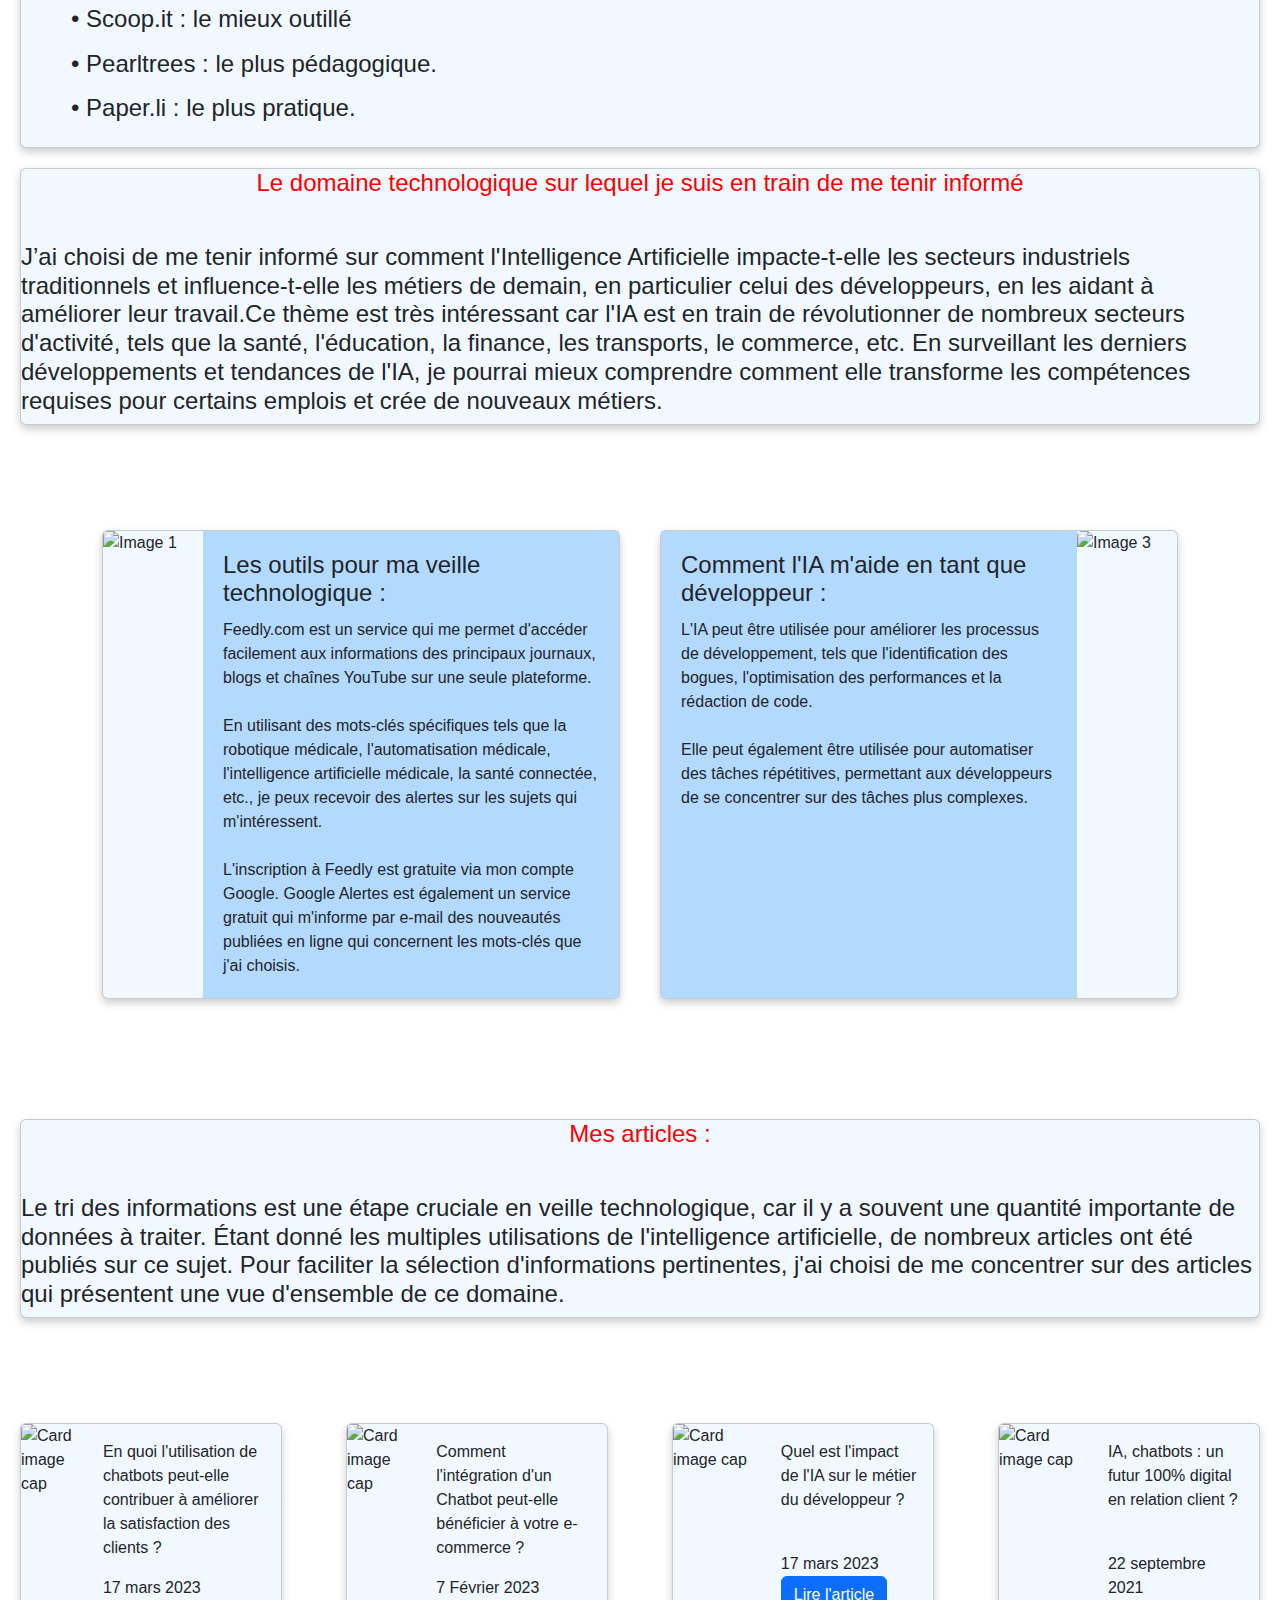
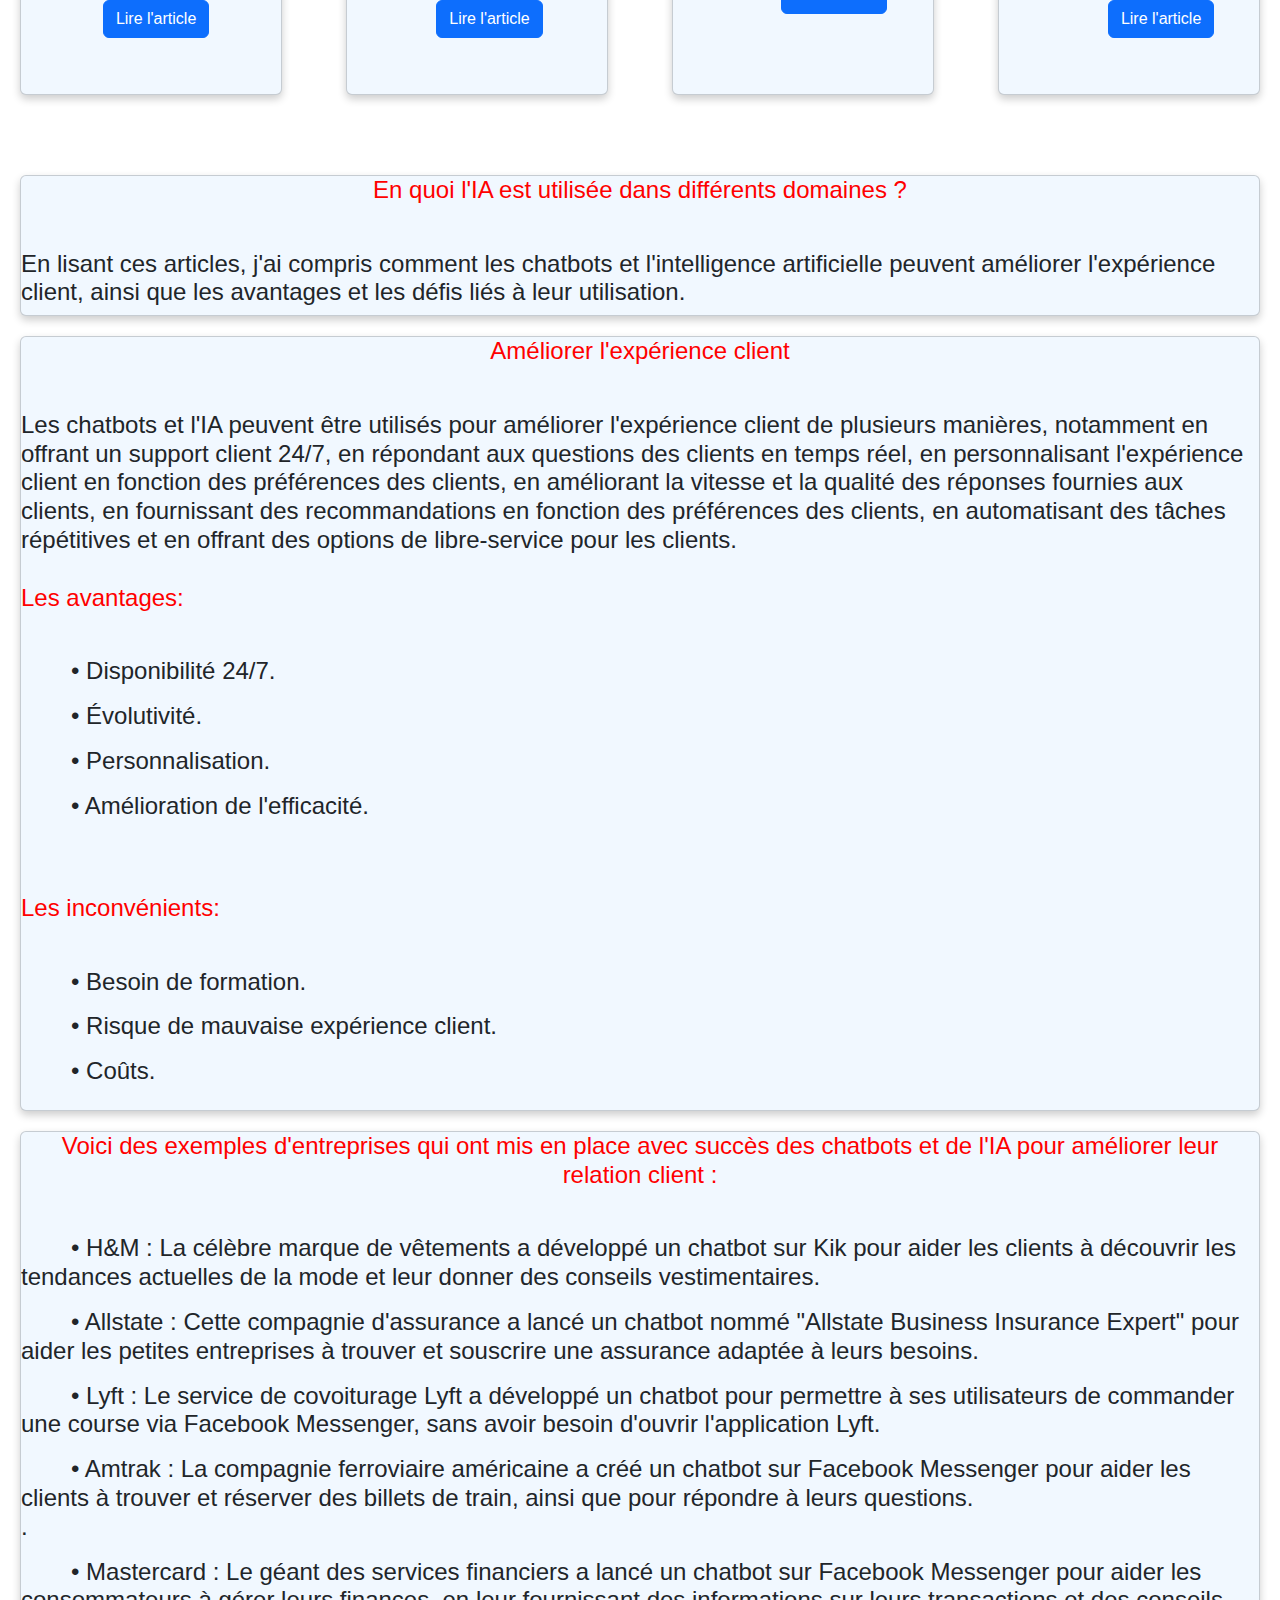
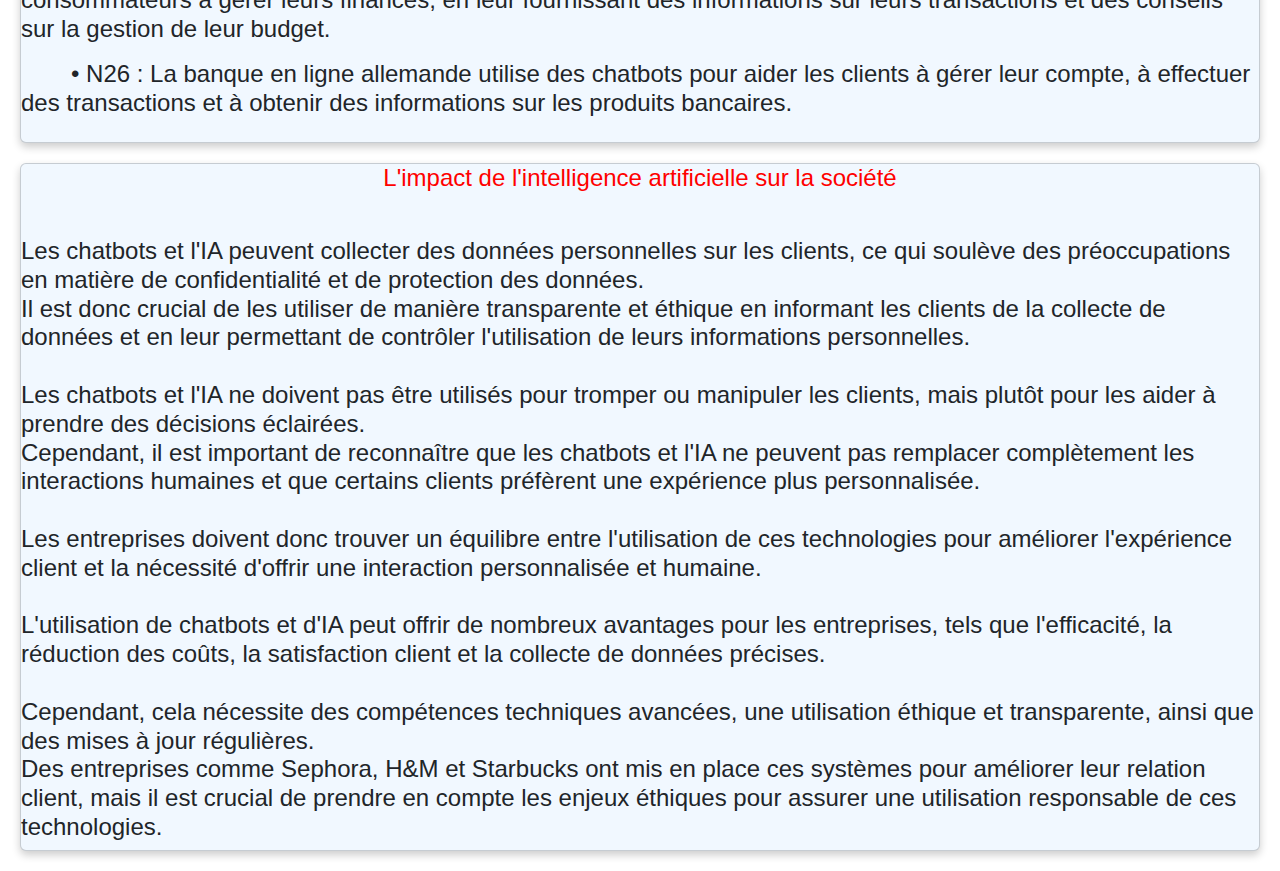
==== commit 2f15c1bb: "Update VeilleTechnologique.html" ====
--- a/VeilleTechnologique.html
+++ b/VeilleTechnologique.html
@@ -115,8 +115,7 @@
 		<p style="text-indent: 50px">• Les sites d’actualités (par exemple : Le Monde informatique, …)</p>
 		<p style="text-indent: 50px">• Les bases de dépôts de brevets gratuites: Espacenet, Patentscope, …)</p>
 		<p style="text-indent: 50px">• Les sites spécialisés</p>
-		<p style="text-indent: 50px">• Découvrir de nouvelles technologies et renforcer ses connaissances</p>
-		<p style="text-indent: 50px">• Optimiser sa carrière</p>
+		
 		Les sources peuvent être formelles (documents) ou informelles (observations), internes à l’entreprise ou externes. Elles peuvent aussi être ouvertes (informations facilement accessibles) ou fermées (payantes, qui nécessitent un travail d’investigation, …) 
 		<br><br>Les types de sources les plus utilisés sont :<br><br>
 	    <p style="text-indent: 50px">• Google Alert : le plus simple.</p>		
